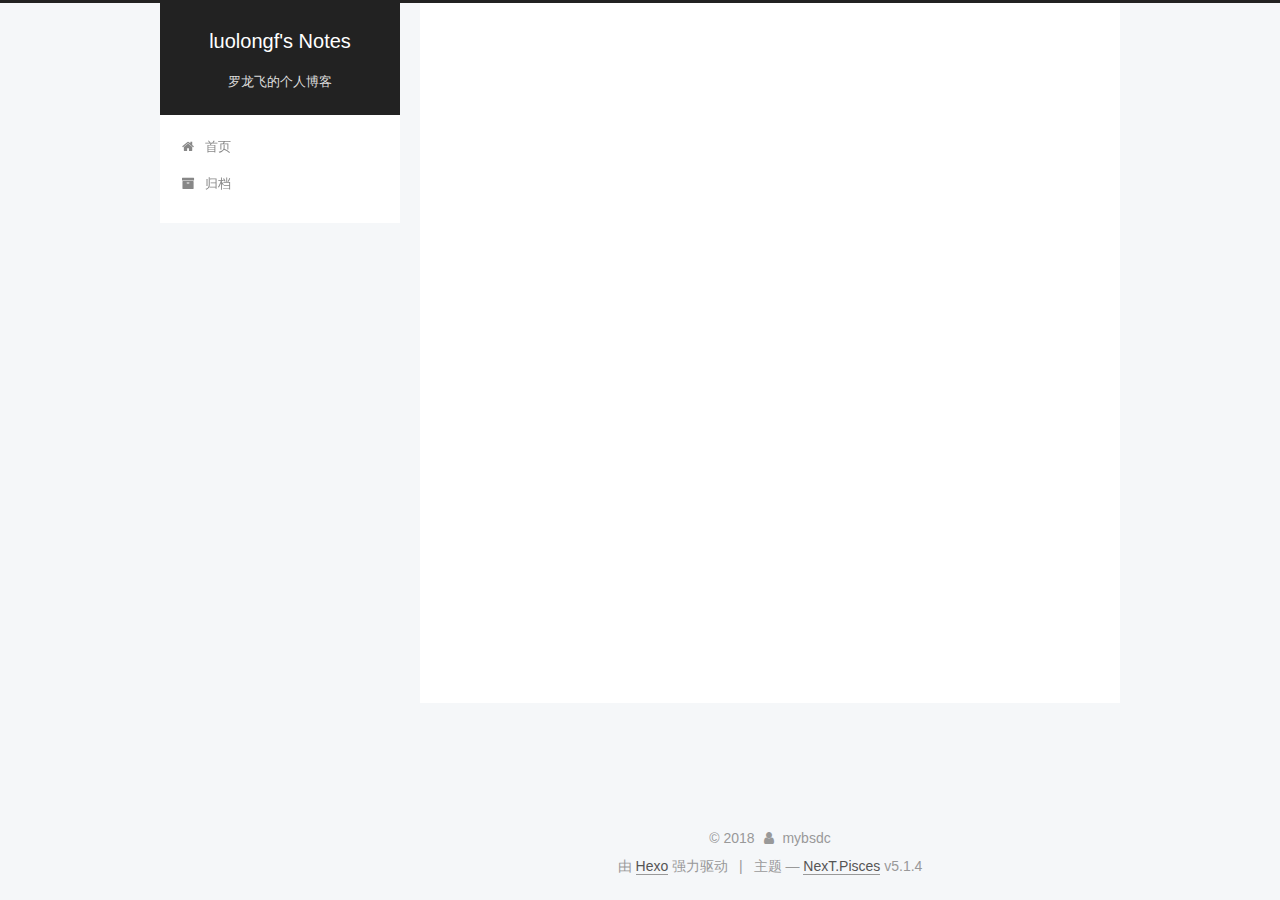
==== archives/index.html @ 2d33e812 "Site updated: 2018-02-24 20:06:42" ====
<!DOCTYPE html>



  


<html class="theme-next pisces use-motion" lang="zh-Hans">
<head>
  <meta charset="UTF-8"/>
<meta http-equiv="X-UA-Compatible" content="IE=edge" />
<meta name="viewport" content="width=device-width, initial-scale=1, maximum-scale=1"/>
<meta name="theme-color" content="#222">









<meta http-equiv="Cache-Control" content="no-transform" />
<meta http-equiv="Cache-Control" content="no-siteapp" />
















  
  
  <link href="/lib/fancybox/source/jquery.fancybox.css?v=2.1.5" rel="stylesheet" type="text/css" />







<link href="/lib/font-awesome/css/font-awesome.min.css?v=4.6.2" rel="stylesheet" type="text/css" />

<link href="/css/main.css?v=5.1.4" rel="stylesheet" type="text/css" />


  <link rel="apple-touch-icon" sizes="180x180" href="/images/apple-touch-icon-next.png?v=5.1.4">


  <link rel="icon" type="image/png" sizes="32x32" href="/images/favicon-32x32-next.png?v=5.1.4">


  <link rel="icon" type="image/png" sizes="16x16" href="/images/favicon-16x16-next.png?v=5.1.4">


  <link rel="mask-icon" href="/images/logo.svg?v=5.1.4" color="#222">





  <meta name="keywords" content="Hexo, NexT" />










<meta name="description" content="描述内容还没有想好。">
<meta property="og:type" content="website">
<meta property="og:title" content="luolongf&#39;s Notes">
<meta property="og:url" content="http://yoursite.com/archives/index.html">
<meta property="og:site_name" content="luolongf&#39;s Notes">
<meta property="og:description" content="描述内容还没有想好。">
<meta property="og:locale" content="zh-Hans">
<meta name="twitter:card" content="summary">
<meta name="twitter:title" content="luolongf&#39;s Notes">
<meta name="twitter:description" content="描述内容还没有想好。">



<script type="text/javascript" id="hexo.configurations">
  var NexT = window.NexT || {};
  var CONFIG = {
    root: '/',
    scheme: 'Pisces',
    version: '5.1.4',
    sidebar: {"position":"left","display":"post","offset":12,"b2t":false,"scrollpercent":false,"onmobile":false},
    fancybox: true,
    tabs: true,
    motion: {"enable":true,"async":false,"transition":{"post_block":"fadeIn","post_header":"slideDownIn","post_body":"slideDownIn","coll_header":"slideLeftIn","sidebar":"slideUpIn"}},
    duoshuo: {
      userId: '0',
      author: '博主'
    },
    algolia: {
      applicationID: '',
      apiKey: '',
      indexName: '',
      hits: {"per_page":10},
      labels: {"input_placeholder":"Search for Posts","hits_empty":"We didn't find any results for the search: ${query}","hits_stats":"${hits} results found in ${time} ms"}
    }
  };
</script>



  <link rel="canonical" href="http://yoursite.com/archives/"/>





  <title>归档 | luolongf's Notes</title>
  








</head>

<body itemscope itemtype="http://schema.org/WebPage" lang="zh-Hans">

  
  
    
  

  <div class="container sidebar-position-left page-archive">
    <div class="headband"></div>

    <header id="header" class="header" itemscope itemtype="http://schema.org/WPHeader">
      <div class="header-inner"><div class="site-brand-wrapper">
  <div class="site-meta ">
    

    <div class="custom-logo-site-title">
      <a href="/"  class="brand" rel="start">
        <span class="logo-line-before"><i></i></span>
        <span class="site-title">luolongf's Notes</span>
        <span class="logo-line-after"><i></i></span>
      </a>
    </div>
      
        <p class="site-subtitle">罗龙飞的个人博客</p>
      
  </div>

  <div class="site-nav-toggle">
    <button>
      <span class="btn-bar"></span>
      <span class="btn-bar"></span>
      <span class="btn-bar"></span>
    </button>
  </div>
</div>

<nav class="site-nav">
  

  
    <ul id="menu" class="menu">
      
        
        <li class="menu-item menu-item-home">
          <a href="/" rel="section">
            
              <i class="menu-item-icon fa fa-fw fa-home"></i> <br />
            
            首页
          </a>
        </li>
      
        
        <li class="menu-item menu-item-archives">
          <a href="/archives/" rel="section">
            
              <i class="menu-item-icon fa fa-fw fa-archive"></i> <br />
            
            归档
          </a>
        </li>
      

      
    </ul>
  

  
</nav>



 </div>
    </header>

    <main id="main" class="main">
      <div class="main-inner">
        <div class="content-wrap">
          <div id="content" class="content">
            

  
  
  
  <div class="post-block archive">
    <div id="posts" class="posts-collapse">
      <span class="archive-move-on"></span>

      <span class="archive-page-counter">
        
        
        
          
        
        嗯..! 目前共计 2 篇日志。 继续努力。
      </span>

      

        
        
        

        
          
          <div class="collection-title">
            <h1 class="archive-year" id="archive-year-2018">2018</h1>
          </div>
        
        

        

  <article class="post post-type-normal" itemscope itemtype="http://schema.org/Article">
    <header class="post-header">

      <h2 class="post-title">
        
            <a class="post-title-link" href="/2018/02/24/test/" itemprop="url">
              
                <span itemprop="name">test</span>
              
            </a>
        
      </h2>

      <div class="post-meta">
        <time class="post-time" itemprop="dateCreated"
              datetime="2018-02-24T16:32:33+08:00"
              content="2018-02-24" >
          02-24
        </time>
      </div>

    </header>
  </article>



      

        
        
        

        
        

        

  <article class="post post-type-normal" itemscope itemtype="http://schema.org/Article">
    <header class="post-header">

      <h2 class="post-title">
        
            <a class="post-title-link" href="/2018/02/24/hello-world/" itemprop="url">
              
                <span itemprop="name">Hello World</span>
              
            </a>
        
      </h2>

      <div class="post-meta">
        <time class="post-time" itemprop="dateCreated"
              datetime="2018-02-24T16:17:42+08:00"
              content="2018-02-24" >
          02-24
        </time>
      </div>

    </header>
  </article>



      

    </div>
  </div>
  
  
  

  



          </div>
          


          

        </div>
        
          
  
  <div class="sidebar-toggle">
    <div class="sidebar-toggle-line-wrap">
      <span class="sidebar-toggle-line sidebar-toggle-line-first"></span>
      <span class="sidebar-toggle-line sidebar-toggle-line-middle"></span>
      <span class="sidebar-toggle-line sidebar-toggle-line-last"></span>
    </div>
  </div>

  <aside id="sidebar" class="sidebar">
    
    <div class="sidebar-inner">

      

      

      <section class="site-overview-wrap sidebar-panel sidebar-panel-active">
        <div class="site-overview">
          <div class="site-author motion-element" itemprop="author" itemscope itemtype="http://schema.org/Person">
            
              <p class="site-author-name" itemprop="name">mybsdc</p>
              <p class="site-description motion-element" itemprop="description">描述内容还没有想好。</p>
          </div>

          <nav class="site-state motion-element">

            
              <div class="site-state-item site-state-posts">
              
                <a href="/archives/">
              
                  <span class="site-state-item-count">2</span>
                  <span class="site-state-item-name">日志</span>
                </a>
              </div>
            

            

            

          </nav>

          

          

          
          

          
          

          

        </div>
      </section>

      

      

    </div>
  </aside>


        
      </div>
    </main>

    <footer id="footer" class="footer">
      <div class="footer-inner">
        <div class="copyright">&copy; <span itemprop="copyrightYear">2018</span>
  <span class="with-love">
    <i class="fa fa-user"></i>
  </span>
  <span class="author" itemprop="copyrightHolder">mybsdc</span>

  
</div>


  <div class="powered-by">由 <a class="theme-link" target="_blank" href="https://hexo.io">Hexo</a> 强力驱动</div>



  <span class="post-meta-divider">|</span>



  <div class="theme-info">主题 &mdash; <a class="theme-link" target="_blank" href="https://github.com/iissnan/hexo-theme-next">NexT.Pisces</a> v5.1.4</div>




        







        
      </div>
    </footer>

    
      <div class="back-to-top">
        <i class="fa fa-arrow-up"></i>
        
      </div>
    

    

  </div>

  

<script type="text/javascript">
  if (Object.prototype.toString.call(window.Promise) !== '[object Function]') {
    window.Promise = null;
  }
</script>









  












  
  
    <script type="text/javascript" src="/lib/jquery/index.js?v=2.1.3"></script>
  

  
  
    <script type="text/javascript" src="/lib/fastclick/lib/fastclick.min.js?v=1.0.6"></script>
  

  
  
    <script type="text/javascript" src="/lib/jquery_lazyload/jquery.lazyload.js?v=1.9.7"></script>
  

  
  
    <script type="text/javascript" src="/lib/velocity/velocity.min.js?v=1.2.1"></script>
  

  
  
    <script type="text/javascript" src="/lib/velocity/velocity.ui.min.js?v=1.2.1"></script>
  

  
  
    <script type="text/javascript" src="/lib/fancybox/source/jquery.fancybox.pack.js?v=2.1.5"></script>
  


  


  <script type="text/javascript" src="/js/src/utils.js?v=5.1.4"></script>

  <script type="text/javascript" src="/js/src/motion.js?v=5.1.4"></script>



  
  


  <script type="text/javascript" src="/js/src/affix.js?v=5.1.4"></script>

  <script type="text/javascript" src="/js/src/schemes/pisces.js?v=5.1.4"></script>



  

  


  <script type="text/javascript" src="/js/src/bootstrap.js?v=5.1.4"></script>



  


  




	





  





  












  





  

  

  

  
  

  

  

  

</body>
</html>
---- css/main.css ----
/* normalize.css v3.0.2 | MIT License | git.io/normalize */
html {
  font-family: sans-serif; /* 1 */
  -ms-text-size-adjust: 100%; /* 2 */
  -webkit-text-size-adjust: 100%; /* 2 */
}
body {
  margin: 0;
}
article,
aside,
details,
figcaption,
figure,
footer,
header,
hgroup,
main,
menu,
nav,
section,
summary {
  display: block;
}
audio,
canvas,
progress,
video {
  display: inline-block; /* 1 */
  vertical-align: baseline; /* 2 */
}
audio:not([controls]) {
  display: none;
  height: 0;
}
[hidden],
template {
  display: none;
}
a {
  background-color: transparent;
}
a:active,
a:hover {
  outline: 0;
}
abbr[title] {
  border-bottom: 1px dotted;
}
b,
strong {
  font-weight: bold;
}
dfn {
  font-style: italic;
}
h1 {
  font-size: 2em;
  margin: 0.67em 0;
}
mark {
  background: #ff0;
  color: #000;
}
small {
  font-size: 80%;
}
sub,
sup {
  font-size: 75%;
  line-height: 0;
  position: relative;
  vertical-align: baseline;
}
sup {
  top: -0.5em;
}
sub {
  bottom: -0.25em;
}
img {
  border: 0;
}
svg:not(:root) {
  overflow: hidden;
}
figure {
  margin: 1em 40px;
}
hr {
  -moz-box-sizing: content-box;
  box-sizing: content-box;
  height: 0;
}
pre {
  overflow: auto;
}
code,
kbd,
pre,
samp {
  font-family: monospace, monospace;
  font-size: 1em;
}
button,
input,
optgroup,
select,
textarea {
  color: inherit; /* 1 */
  font: inherit; /* 2 */
  margin: 0; /* 3 */
}
button {
  overflow: visible;
}
button,
select {
  text-transform: none;
}
button,
html input[type="button"],
input[type="reset"],
input[type="submit"] {
  -webkit-appearance: button; /* 2 */
  cursor: pointer; /* 3 */
}
button[disabled],
html input[disabled] {
  cursor: default;
}
button::-moz-focus-inner,
input::-moz-focus-inner {
  border: 0;
  padding: 0;
}
input {
  line-height: normal;
}
input[type="checkbox"],
input[type="radio"] {
  box-sizing: border-box; /* 1 */
  padding: 0; /* 2 */
}
input[type="number"]::-webkit-inner-spin-button,
input[type="number"]::-webkit-outer-spin-button {
  height: auto;
}
input[type="search"] {
  -webkit-appearance: textfield; /* 1 */
  -moz-box-sizing: content-box;
  -webkit-box-sizing: content-box; /* 2 */
  box-sizing: content-box;
}
input[type="search"]::-webkit-search-cancel-button,
input[type="search"]::-webkit-search-decoration {
  -webkit-appearance: none;
}
fieldset {
  border: 1px solid #c0c0c0;
  margin: 0 2px;
  padding: 0.35em 0.625em 0.75em;
}
legend {
  border: 0; /* 1 */
  padding: 0; /* 2 */
}
textarea {
  overflow: auto;
}
optgroup {
  font-weight: bold;
}
table {
  border-collapse: collapse;
  border-spacing: 0;
}
td,
th {
  padding: 0;
}
::selection {
  background: #262a30;
  color: #fff;
}
body {
  position: relative;
  font-family: 'Lato', "PingFang SC", "Microsoft YaHei", sans-serif;
  font-size: 14px;
  line-height: 2;
  color: #555;
  background: #f5f7f9;
}
@media (max-width: 767px) {
  body {
    padding-right: 0 !important;
  }
}
@media (min-width: 768px) and (max-width: 991px) {
  body {
    padding-right: 0 !important;
  }
}
@media (min-width: 1600px) {
  body {
    font-size: 16px;
  }
}
h1,
h2,
h3,
h4,
h5,
h6 {
  margin: 0;
  padding: 0;
  font-weight: bold;
  line-height: 1.5;
  font-family: 'Lato', "PingFang SC", "Microsoft YaHei", sans-serif;
}
h2,
h3,
h4,
h5,
h6 {
  margin: 20px 0 15px;
}
h1 {
  font-size: 22px;
}
@media (max-width: 767px) {
  h1 {
    font-size: 18px;
  }
}
h2 {
  font-size: 20px;
}
@media (max-width: 767px) {
  h2 {
    font-size: 16px;
  }
}
h3 {
  font-size: 18px;
}
@media (max-width: 767px) {
  h3 {
    font-size: 14px;
  }
}
h4 {
  font-size: 16px;
}
@media (max-width: 767px) {
  h4 {
    font-size: 12px;
  }
}
h5 {
  font-size: 14px;
}
@media (max-width: 767px) {
  h5 {
    font-size: 10px;
  }
}
h6 {
  font-size: 12px;
}
@media (max-width: 767px) {
  h6 {
    font-size: 8px;
  }
}
p {
  margin: 0 0 20px 0;
}
a {
  color: #555;
  text-decoration: none;
  outline: none;
  border-bottom: 1px solid #999;
  word-wrap: break-word;
}
a:hover {
  color: #222;
  border-bottom-color: #222;
}
blockquote {
  margin: 0;
  padding: 0;
}
img {
  display: block;
  margin: auto;
  max-width: 100%;
  height: auto;
}
hr {
  margin: 40px 0;
  height: 3px;
  border: none;
  background-color: #ddd;
  background-image: repeating-linear-gradient(-45deg, #fff, #fff 4px, transparent 4px, transparent 8px);
}
blockquote {
  padding: 0 15px;
  color: #666;
  border-left: 4px solid #ddd;
}
blockquote cite::before {
  content: "-";
  padding: 0 5px;
}
dt {
  font-weight: 700;
}
dd {
  margin: 0;
  padding: 0;
}
kbd {
  border: 1px solid #ccc;
  border-radius: 0.2em;
  box-shadow: 0.1em 0.1em 0.2em rgba(0,0,0,0.1);
  background-color: #f9f9f9;
  font-family: inherit;
  background-image: -webkit-linear-gradient(top, #eee, #fff, #eee);
  padding: 0.1em 0.3em;
  white-space: nowrap;
}
.text-left {
  text-align: left;
}
.text-center {
  text-align: center;
}
.text-right {
  text-align: right;
}
.text-justify {
  text-align: justify;
}
.text-nowrap {
  white-space: nowrap;
}
.text-lowercase {
  text-transform: lowercase;
}
.text-uppercase {
  text-transform: uppercase;
}
.text-capitalize {
  text-transform: capitalize;
}
.center-block {
  display: block;
  margin-left: auto;
  margin-right: auto;
}
.clearfix:before,
.clearfix:after {
  content: " ";
  display: table;
}
.clearfix:after {
  clear: both;
}
.pullquote {
  width: 45%;
}
.pullquote.left {
  float: left;
  margin-left: 5px;
  margin-right: 10px;
}
.pullquote.right {
  float: right;
  margin-left: 10px;
  margin-right: 5px;
}
.affix.affix.affix {
  position: fixed;
}
.translation {
  margin-top: -20px;
  font-size: 14px;
  color: #999;
}
.scrollbar-measure {
  width: 100px;
  height: 100px;
  overflow: scroll;
  position: absolute;
  top: -9999px;
}
.use-motion .motion-element {
  opacity: 0;
}
table {
  margin: 20px 0;
  width: 100%;
  border-collapse: collapse;
  border-spacing: 0;
  border: 1px solid #ddd;
  font-size: 14px;
  table-layout: fixed;
  word-wrap: break-all;
}
table>tbody>tr:nth-of-type(odd) {
  background-color: #f9f9f9;
}
table>tbody>tr:hover {
  background-color: #f5f5f5;
}
caption,
th,
td {
  padding: 8px;
  text-align: left;
  vertical-align: middle;
  font-weight: normal;
}
th,
td {
  border-bottom: 3px solid #ddd;
  border-right: 1px solid #eee;
}
th {
  padding-bottom: 10px;
  font-weight: 700;
}
td {
  border-bottom-width: 1px;
}
html,
body {
  height: 100%;
}
.container {
  position: relative;
  min-height: 100%;
}
.header-inner {
  margin: 0 auto;
  padding: 100px 0 70px;
  width: 700px;
}
@media (min-width: 1600px) {
  .container .header-inner {
    width: 900px;
  }
}
.main {
  padding-bottom: 150px;
}
.main-inner {
  margin: 0 auto;
  width: 700px;
}
@media (min-width: 1600px) {
  .container .main-inner {
    width: 900px;
  }
}
.footer {
  position: absolute;
  left: 0;
  bottom: 0;
  width: 100%;
  min-height: 50px;
}
.footer-inner {
  box-sizing: border-box;
  margin: 20px auto;
  width: 700px;
}
@media (min-width: 1600px) {
  .container .footer-inner {
    width: 900px;
  }
}
pre,
.highlight {
  overflow: auto;
  margin: 20px 0;
  padding: 0;
  font-size: 13px;
  color: #4d4d4c;
  background: #f7f7f7;
  line-height: 1.6;
}
pre,
code {
  font-family: consolas, Menlo, "PingFang SC", "Microsoft YaHei", monospace;
}
code {
  padding: 2px 4px;
  word-wrap: break-word;
  color: #555;
  background: #eee;
  border-radius: 3px;
  font-size: 13px;
}
pre {
  padding: 10px;
}
pre code {
  padding: 0;
  color: #4d4d4c;
  background: none;
  text-shadow: none;
}
.highlight {
  border-radius: 1px;
}
.highlight pre {
  border: none;
  margin: 0;
  padding: 10px 0;
}
.highlight table {
  margin: 0;
  width: auto;
  border: none;
}
.highlight td {
  border: none;
  padding: 0;
}
.highlight figcaption {
  font-size: 1em;
  color: #4d4d4c;
  line-height: 1em;
  margin-bottom: 1em;
}
.highlight figcaption:before,
.highlight figcaption:after {
  content: " ";
  display: table;
}
.highlight figcaption:after {
  clear: both;
}
.highlight figcaption a {
  float: right;
  color: #4d4d4c;
}
.highlight figcaption a:hover {
  border-bottom-color: #4d4d4c;
}
.highlight .gutter pre {
  padding-left: 10px;
  padding-right: 10px;
  color: #869194;
  text-align: right;
  background-color: #eff2f3;
}
.highlight .code pre {
  width: 100%;
  padding-left: 10px;
  padding-right: 10px;
  background-color: #f7f7f7;
}
.highlight .line {
  height: 20px;
}
.gutter {
  -webkit-user-select: none;
  -moz-user-select: none;
  -ms-user-select: none;
  user-select: none;
}
.gist table {
  width: auto;
}
.gist table td {
  border: none;
}
pre .deletion {
  background: #fdd;
}
pre .addition {
  background: #dfd;
}
pre .meta {
  color: #8959a8;
}
pre .comment {
  color: #8e908c;
}
pre .variable,
pre .attribute,
pre .tag,
pre .regexp,
pre .ruby .constant,
pre .xml .tag .title,
pre .xml .pi,
pre .xml .doctype,
pre .html .doctype,
pre .css .id,
pre .css .class,
pre .css .pseudo {
  color: #c82829;
}
pre .number,
pre .preprocessor,
pre .built_in,
pre .literal,
pre .params,
pre .constant,
pre .command {
  color: #f5871f;
}
pre .ruby .class .title,
pre .css .rules .attribute,
pre .string,
pre .value,
pre .inheritance,
pre .header,
pre .ruby .symbol,
pre .xml .cdata,
pre .special,
pre .number,
pre .formula {
  color: #718c00;
}
pre .title,
pre .css .hexcolor {
  color: #3e999f;
}
pre .function,
pre .python .decorator,
pre .python .title,
pre .ruby .function .title,
pre .ruby .title .keyword,
pre .perl .sub,
pre .javascript .title,
pre .coffeescript .title {
  color: #4271ae;
}
pre .keyword,
pre .javascript .function {
  color: #8959a8;
}
.full-image.full-image.full-image.full-image {
  border: none;
  max-width: 100%;
  width: auto;
  margin: 20px auto 25px;
}
@media (min-width: 992px) {
  .full-image.full-image.full-image.full-image {
    max-width: none;
    width: 118%;
    margin: 0 -9%;
  }
}
.blockquote-center,
.page-home .post-type-quote blockquote,
.page-post-detail .post-type-quote blockquote {
  position: relative;
  margin: 40px 0;
  padding: 0;
  border-left: none;
  text-align: center;
}
.blockquote-center::before,
.page-home .post-type-quote blockquote::before,
.page-post-detail .post-type-quote blockquote::before,
.blockquote-center::after,
.page-home .post-type-quote blockquote::after,
.page-post-detail .post-type-quote blockquote::after {
  position: absolute;
  content: ' ';
  display: block;
  width: 100%;
  height: 24px;
  opacity: 0.2;
  background-repeat: no-repeat;
  background-position: 0 -6px;
  background-size: 22px 22px;
}
.blockquote-center::before,
.page-home .post-type-quote blockquote::before,
.page-post-detail .post-type-quote blockquote::before {
  top: -20px;
  background-image: url("../images/quote-l.svg");
  border-top: 1px solid #ccc;
}
.blockquote-center::after,
.page-home .post-type-quote blockquote::after,
.page-post-detail .post-type-quote blockquote::after {
  bottom: -20px;
  background-image: url("../images/quote-r.svg");
  border-bottom: 1px solid #ccc;
  background-position: 100% 8px;
}
.blockquote-center p,
.page-home .post-type-quote blockquote p,
.page-post-detail .post-type-quote blockquote p,
.blockquote-center div,
.page-home .post-type-quote blockquote div,
.page-post-detail .post-type-quote blockquote div {
  text-align: center;
}
.post .post-body .group-picture img {
  box-sizing: border-box;
  padding: 0 3px;
  border: none;
}
.post .group-picture-row {
  overflow: hidden;
  margin-top: 6px;
}
.post .group-picture-row:first-child {
  margin-top: 0;
}
.post .group-picture-column {
  float: left;
}
.page-post-detail .post-body .group-picture-column {
  float: none;
  margin-top: 10px;
  width: auto !important;
}
.page-post-detail .post-body .group-picture-column img {
  margin: 0 auto;
}
.page-archive .group-picture-container {
  overflow: hidden;
}
.page-archive .group-picture-row {
  float: left;
}
.page-archive .group-picture-row:first-child {
  margin-top: 6px;
}
.page-archive .group-picture-column {
  max-width: 150px;
  max-height: 150px;
}
.post-body .note {
  position: relative;
  padding: 15px;
  margin-bottom: 20px;
  border: 1px solid #eee;
  border-left-width: 5px;
  border-radius: 3px;
}
.post-body .note h2,
.post-body .note h3,
.post-body .note h4,
.post-body .note h5,
.post-body .note h6 {
  margin-top: 0;
  margin-bottom: 0;
  border-bottom: initial;
  padding-top: 0 !important;
}
.post-body .note p:first-child,
.post-body .note ul:first-child,
.post-body .note ol:first-child,
.post-body .note table:first-child,
.post-body .note pre:first-child,
.post-body .note blockquote:first-child {
  margin-top: 0;
}
.post-body .note p:last-child,
.post-body .note ul:last-child,
.post-body .note ol:last-child,
.post-body .note table:last-child,
.post-body .note pre:last-child,
.post-body .note blockquote:last-child {
  margin-bottom: 0;
}
.post-body .note.default {
  border-left-color: #777;
}
.post-body .note.default h2,
.post-body .note.default h3,
.post-body .note.default h4,
.post-body .note.default h5,
.post-body .note.default h6 {
  color: #777;
}
.post-body .note.primary {
  border-left-color: #6f42c1;
}
.post-body .note.primary h2,
.post-body .note.primary h3,
.post-body .note.primary h4,
.post-body .note.primary h5,
.post-body .note.primary h6 {
  color: #6f42c1;
}
.post-body .note.info {
  border-left-color: #428bca;
}
.post-body .note.info h2,
.post-body .note.info h3,
.post-body .note.info h4,
.post-body .note.info h5,
.post-body .note.info h6 {
  color: #428bca;
}
.post-body .note.success {
  border-left-color: #5cb85c;
}
.post-body .note.success h2,
.post-body .note.success h3,
.post-body .note.success h4,
.post-body .note.success h5,
.post-body .note.success h6 {
  color: #5cb85c;
}
.post-body .note.warning {
  border-left-color: #f0ad4e;
}
.post-body .note.warning h2,
.post-body .note.warning h3,
.post-body .note.warning h4,
.post-body .note.warning h5,
.post-body .note.warning h6 {
  color: #f0ad4e;
}
.post-body .note.danger {
  border-left-color: #d9534f;
}
.post-body .note.danger h2,
.post-body .note.danger h3,
.post-body .note.danger h4,
.post-body .note.danger h5,
.post-body .note.danger h6 {
  color: #d9534f;
}
.post-body .label {
  display: inline;
  padding: 0 2px;
  white-space: nowrap;
}
.post-body .label.default {
  background-color: #f0f0f0;
}
.post-body .label.primary {
  background-color: #efe6f7;
}
.post-body .label.info {
  background-color: #e5f2f8;
}
.post-body .label.success {
  background-color: #e7f4e9;
}
.post-body .label.warning {
  background-color: #fcf6e1;
}
.post-body .label.danger {
  background-color: #fae8eb;
}
.post-body .tabs {
  position: relative;
  display: block;
  margin-bottom: 20px;
  padding-top: 10px;
}
.post-body .tabs ul.nav-tabs {
  margin: 0;
  padding: 0;
  display: flex;
  margin-bottom: -1px;
}
@media (max-width: 413px) {
  .post-body .tabs ul.nav-tabs {
    display: block;
    margin-bottom: 5px;
  }
}
.post-body .tabs ul.nav-tabs li.tab {
  list-style-type: none !important;
  margin: 0 0.25em 0 0;
  border-top: 3px solid transparent;
  border-left: 1px solid transparent;
  border-right: 1px solid transparent;
}
@media (max-width: 413px) {
  .post-body .tabs ul.nav-tabs li.tab {
    margin: initial;
    border-top: 1px solid transparent;
    border-left: 3px solid transparent;
    border-right: 1px solid transparent;
    border-bottom: 1px solid transparent;
  }
}
.post-body .tabs ul.nav-tabs li.tab a {
  outline: 0;
  border-bottom: initial;
  display: block;
  line-height: 1.8em;
  padding: 0.25em 0.75em;
  transition-duration: 0.2s;
  transition-timing-function: ease-out;
  transition-delay: 0s;
}
.post-body .tabs ul.nav-tabs li.tab a i {
  width: 1.285714285714286em;
}
.post-body .tabs ul.nav-tabs li.tab.active {
  border-top: 3px solid #fc6423;
  border-left: 1px solid #ddd;
  border-right: 1px solid #ddd;
  background-color: #fff;
}
@media (max-width: 413px) {
  .post-body .tabs ul.nav-tabs li.tab.active {
    border-top: 1px solid #ddd;
    border-left: 3px solid #fc6423;
    border-right: 1px solid #ddd;
    border-bottom: 1px solid #ddd;
  }
}
.post-body .tabs ul.nav-tabs li.tab.active a {
  cursor: default;
  color: #555;
}
.post-body .tabs .tab-content {
  background-color: #fff;
}
.post-body .tabs .tab-content .tab-pane {
  border: 1px solid #ddd;
  padding: 20px 20px 0 20px;
}
.post-body .tabs .tab-content .tab-pane:not(.active) {
  display: none !important;
}
.post-body .tabs .tab-content .tab-pane.active {
  display: block !important;
}
.btn {
  display: inline-block;
  padding: 0 20px;
  font-size: 14px;
  color: #555;
  background: #fff;
  border: 2px solid #555;
  text-decoration: none;
  border-radius: 2px;
  transition-property: background-color;
  transition-duration: 0.2s;
  transition-timing-function: ease-in-out;
  transition-delay: 0s;
  line-height: 2;
}
.btn:hover {
  border-color: #222;
  color: #fff;
  background: #222;
}
.btn +.btn {
  margin: 0 0 8px 8px;
}
.btn .fa-fw {
  width: 1.285714285714286em;
  text-align: left;
}
.btn-bar {
  display: block;
  width: 22px;
  height: 2px;
  background: #555;
  border-radius: 1px;
}
.btn-bar+.btn-bar {
  margin-top: 4px;
}
.pagination {
  margin: 120px 0 40px;
  text-align: center;
  border-top: 1px solid #eee;
}
.page-number-basic,
.pagination .prev,
.pagination .next,
.pagination .page-number,
.pagination .space {
  display: inline-block;
  position: relative;
  top: -1px;
  margin: 0 10px;
  padding: 0 11px;
}
@media (max-width: 767px) {
  .page-number-basic,
  .pagination .prev,
  .pagination .next,
  .pagination .page-number,
  .pagination .space {
    margin: 0 5px;
  }
}
.pagination .prev,
.pagination .next,
.pagination .page-number {
  border-bottom: 0;
  border-top: 1px solid #eee;
  transition-property: border-color;
  transition-duration: 0.2s;
  transition-timing-function: ease-in-out;
  transition-delay: 0s;
}
.pagination .prev:hover,
.pagination .next:hover,
.pagination .page-number:hover {
  border-top-color: #222;
}
.pagination .space {
  padding: 0;
  margin: 0;
}
.pagination .prev {
  margin-left: 0;
}
.pagination .next {
  margin-right: 0;
}
.pagination .page-number.current {
  color: #fff;
  background: #ccc;
  border-top-color: #ccc;
}
@media (max-width: 767px) {
  .pagination {
    border-top: none;
  }
  .pagination .prev,
  .pagination .next,
  .pagination .page-number {
    margin-bottom: 10px;
    border-top: 0;
    border-bottom: 1px solid #eee;
    padding: 0 10px;
  }
  .pagination .prev:hover,
  .pagination .next:hover,
  .pagination .page-number:hover {
    border-bottom-color: #222;
  }
}
.comments {
  margin: 60px 20px 0;
}
.tag-cloud {
  text-align: center;
}
.tag-cloud a {
  display: inline-block;
  margin: 10px;
}
.back-to-top {
  box-sizing: border-box;
  position: fixed;
  bottom: -100px;
  right: 30px;
  z-index: 1050;
  padding: 0 6px;
  width: 24px;
  background: #222;
  font-size: 12px;
  opacity: 0.6;
  color: #fff;
  cursor: pointer;
  text-align: center;
  -webkit-transform: translateZ(0);
  transition-property: bottom;
  transition-duration: 0.2s;
  transition-timing-function: ease-in-out;
  transition-delay: 0s;
}
@media (min-width: 768px) and (max-width: 991px) {
  .back-to-top {
    display: none !important;
  }
}
@media (max-width: 767px) {
  .back-to-top {
    display: none !important;
  }
}
.back-to-top.back-to-top-on {
  bottom: 30px;
}
.header {
  background: transparent;
}
.header-inner {
  position: relative;
}
.headband {
  height: 3px;
  background: #222;
}
.site-meta {
  margin: 0;
  text-align: center;
}
@media (max-width: 767px) {
  .site-meta {
    text-align: center;
  }
}
.brand {
  position: relative;
  display: inline-block;
  padding: 0 40px;
  color: #fff;
  background: #222;
  border-bottom: none;
}
.brand:hover {
  color: #fff;
}
.logo {
  display: inline-block;
  margin-right: 5px;
  line-height: 36px;
  vertical-align: top;
}
.site-title {
  display: inline-block;
  vertical-align: top;
  line-height: 36px;
  font-size: 20px;
  font-weight: normal;
  font-family: 'Lato', "PingFang SC", "Microsoft YaHei", sans-serif;
}
.site-subtitle {
  margin-top: 10px;
  font-size: 13px;
  color: #ddd;
}
.use-motion .brand {
  opacity: 0;
}
.use-motion .logo,
.use-motion .site-title,
.use-motion .site-subtitle {
  opacity: 0;
  position: relative;
  top: -10px;
}
.site-nav-toggle {
  display: none;
  position: absolute;
  top: 10px;
  left: 10px;
}
@media (max-width: 767px) {
  .site-nav-toggle {
    display: block;
  }
}
.site-nav-toggle button {
  margin-top: 2px;
  padding: 9px 10px;
  background: transparent;
  border: none;
}
@media (max-width: 767px) {
  .site-nav {
    display: none;
    margin: 0 -10px;
    padding: 0 10px;
    clear: both;
    border-top: 1px solid #ddd;
  }
}
@media (min-width: 768px) and (max-width: 991px) {
  .site-nav {
    display: block !important;
  }
}
@media (min-width: 992px) {
  .site-nav {
    display: block !important;
  }
}
.menu {
  margin-top: 20px;
  padding-left: 0;
  text-align: center;
}
.menu .menu-item {
  display: inline-block;
  margin: 0 10px;
  list-style: none;
}
@media screen and (max-width: 767px) {
  .menu .menu-item {
    margin-top: 10px;
  }
}
.menu .menu-item a {
  display: block;
  font-size: 13px;
  line-height: inherit;
  border-bottom: 1px solid transparent;
  transition-property: border-color;
  transition-duration: 0.2s;
  transition-timing-function: ease-in-out;
  transition-delay: 0s;
}
.menu .menu-item a:hover,
.menu-item-active a {
  border-bottom-color: #222;
}
.menu .menu-item .fa {
  margin-right: 5px;
}
.use-motion .menu-item {
  opacity: 0;
}
.post-body {
  font-family: 'Lato', "PingFang SC", "Microsoft YaHei", sans-serif;
}
@media (max-width: 767px) {
  .post-body {
    word-break: break-word;
  }
}
.post-body .fancybox img {
  display: block !important;
  margin: 0 auto;
  cursor: pointer;
  cursor: zoom-in;
  cursor: -webkit-zoom-in;
}
.post-body .image-caption,
.post-body .figure .caption {
  margin: -20px auto 15px;
  text-align: center;
  font-size: 14px;
  color: #999;
  font-weight: bold;
  line-height: 1;
}
.post-sticky-flag {
  display: inline-block;
  font-size: 16px;
  -ms-transform: rotate(30deg);
  -webkit-transform: rotate(30deg);
  -moz-transform: rotate(30deg);
  -ms-transform: rotate(30deg);
  -o-transform: rotate(30deg);
  transform: rotate(30deg);
}
.use-motion .post-block,
.use-motion .pagination,
.use-motion .comments {
  opacity: 0;
}
.use-motion .post-header {
  opacity: 0;
}
.use-motion .post-body {
  opacity: 0;
}
.use-motion .collection-title {
  opacity: 0;
}
.posts-expand {
  padding-top: 40px;
}
@media (max-width: 767px) {
  .posts-expand {
    margin: 0 20px;
  }
  .post-body pre .gutter pre {
    padding-right: 10px;
  }
  .post-body .highlight {
    margin-left: 0px;
    margin-right: 0px;
    padding: 0;
  }
  .post-body .highlight .gutter pre {
    padding-right: 10px;
  }
}
@media (min-width: 992px) {
  .posts-expand .post-body {
    text-align: justify;
  }
}
.posts-expand .post-body h2,
.posts-expand .post-body h3,
.posts-expand .post-body h4,
.posts-expand .post-body h5,
.posts-expand .post-body h6 {
  padding-top: 10px;
}
.posts-expand .post-body h2 .header-anchor,
.posts-expand .post-body h3 .header-anchor,
.posts-expand .post-body h4 .header-anchor,
.posts-expand .post-body h5 .header-anchor,
.posts-expand .post-body h6 .header-anchor {
  float: right;
  margin-left: 10px;
  color: #ccc;
  border-bottom-style: none;
  visibility: hidden;
}
.posts-expand .post-body h2 .header-anchor:hover,
.posts-expand .post-body h3 .header-anchor:hover,
.posts-expand .post-body h4 .header-anchor:hover,
.posts-expand .post-body h5 .header-anchor:hover,
.posts-expand .post-body h6 .header-anchor:hover {
  color: inherit;
}
.posts-expand .post-body h2:hover .header-anchor,
.posts-expand .post-body h3:hover .header-anchor,
.posts-expand .post-body h4:hover .header-anchor,
.posts-expand .post-body h5:hover .header-anchor,
.posts-expand .post-body h6:hover .header-anchor {
  visibility: visible;
}
.posts-expand .post-body ul li {
  list-style: circle;
}
.posts-expand .post-body img {
  box-sizing: border-box;
  margin: auto;
  padding: 3px;
  border: 1px solid #ddd;
}
.posts-expand .post-body .fancybox img {
  margin: 0 auto 25px;
}
@media (max-width: 767px) {
  .posts-collapse {
    margin: 0 20px;
  }
  .posts-collapse .post-title,
  .posts-collapse .post-meta {
    display: block;
    width: auto;
    text-align: left;
  }
}
.posts-collapse {
  position: relative;
  z-index: 1010;
  margin-left: 55px;
}
.posts-collapse::after {
  content: " ";
  position: absolute;
  top: 20px;
  left: 0;
  margin-left: -2px;
  width: 4px;
  height: 100%;
  background: #f5f5f5;
  z-index: -1;
}
@media (max-width: 767px) {
  .posts-collapse {
    margin: 0 20px;
  }
}
.posts-collapse .collection-title {
  position: relative;
  margin: 60px 0;
}
.posts-collapse .collection-title h1,
.posts-collapse .collection-title h2 {
  margin-left: 20px;
}
.posts-collapse .collection-title small {
  color: #bbb;
  margin-left: 5px;
}
.posts-collapse .collection-title::before {
  content: " ";
  position: absolute;
  left: 0;
  top: 50%;
  margin-left: -4px;
  margin-top: -4px;
  width: 8px;
  height: 8px;
  background: #bbb;
  border-radius: 50%;
}
.posts-collapse .post {
  margin: 30px 0;
}
.posts-collapse .post-header {
  position: relative;
  transition-duration: 0.2s;
  transition-timing-function: ease-in-out;
  transition-delay: 0s;
  transition-property: border;
  border-bottom: 1px dashed #ccc;
}
.posts-collapse .post-header::before {
  content: " ";
  position: absolute;
  left: 0;
  top: 12px;
  width: 6px;
  height: 6px;
  margin-left: -4px;
  background: #bbb;
  border-radius: 50%;
  border: 1px solid #fff;
  transition-duration: 0.2s;
  transition-timing-function: ease-in-out;
  transition-delay: 0s;
  transition-property: background;
}
.posts-collapse .post-header:hover {
  border-bottom-color: #666;
}
.posts-collapse .post-header:hover::before {
  background: #222;
}
.posts-collapse .post-meta {
  position: absolute;
  font-size: 12px;
  left: 20px;
  top: 5px;
}
.posts-collapse .post-comments-count {
  display: none;
}
.posts-collapse .post-title {
  margin-left: 60px;
  font-size: 16px;
  font-weight: normal;
  line-height: inherit;
}
.posts-collapse .post-title::after {
  margin-left: 3px;
  opacity: 0.6;
}
.posts-collapse .post-title a {
  color: #666;
  border-bottom: none;
}
.page-home .post-type-quote .post-header,
.page-post-detail .post-type-quote .post-header,
.page-home .post-type-quote .post-tags,
.page-post-detail .post-type-quote .post-tags {
  display: none;
}
.posts-expand .post-title {
  text-align: center;
  word-break: break-word;
  font-weight: 400;
}
.posts-expand .post-title-link {
  display: inline-block;
  position: relative;
  color: #555;
  border-bottom: none;
  line-height: 1.2;
  vertical-align: top;
}
.posts-expand .post-title-link::before {
  content: "";
  position: absolute;
  width: 100%;
  height: 2px;
  bottom: 0;
  left: 0;
  background-color: #000;
  visibility: hidden;
  -webkit-transform: scaleX(0);
  -moz-transform: scaleX(0);
  -ms-transform: scaleX(0);
  -o-transform: scaleX(0);
  transform: scaleX(0);
  transition-duration: 0.2s;
  transition-timing-function: ease-in-out;
  transition-delay: 0s;
}
.posts-expand .post-title-link:hover::before {
  visibility: visible;
  -webkit-transform: scaleX(1);
  -moz-transform: scaleX(1);
  -ms-transform: scaleX(1);
  -o-transform: scaleX(1);
  transform: scaleX(1);
}
.posts-expand .post-title-link .fa {
  font-size: 16px;
}
.posts-expand .post-meta {
  margin: 3px 0 60px 0;
  color: #999;
  font-family: 'Lato', "PingFang SC", "Microsoft YaHei", sans-serif;
  font-size: 12px;
  text-align: center;
}
.posts-expand .post-meta .post-category-list {
  display: inline-block;
  margin: 0;
  padding: 3px;
}
.posts-expand .post-meta .post-category-list-link {
  color: #999;
}
.posts-expand .post-meta .post-description {
  font-size: 14px;
  margin-top: 2px;
}
.post-meta-divider {
  margin: 0 0.5em;
}
.post-meta-item-icon {
  margin-right: 3px;
}
@media (min-width: 768px) and (max-width: 991px) {
  .post-meta-item-icon {
    display: inline-block;
  }
}
@media (max-width: 767px) {
  .post-meta-item-icon {
    display: inline-block;
  }
}
@media (min-width: 768px) and (max-width: 991px) {
  .post-meta-item-text {
    display: none;
  }
}
@media (max-width: 767px) {
  .post-meta-item-text {
    display: none;
  }
}
@media (max-width: 767px) {
  .posts-expand .post-comments-count {
    display: none;
  }
}
.post-button {
  margin-top: 40px;
}
.posts-expand .post-tags {
  margin-top: 40px;
  text-align: center;
}
.posts-expand .post-tags a {
  display: inline-block;
  margin-right: 10px;
  font-size: 13px;
}
.post-nav {
  display: table;
  margin-top: 15px;
  width: 100%;
  border-top: 1px solid #eee;
}
.post-nav-divider {
  display: table-cell;
  width: 10%;
}
.post-nav-item {
  display: table-cell;
  padding: 10px 0 0 0;
  width: 45%;
  vertical-align: top;
}
.post-nav-item a {
  position: relative;
  display: block;
  line-height: 25px;
  font-size: 14px;
  color: #555;
  border-bottom: none;
}
.post-nav-item a:hover {
  color: #222;
  border-bottom: none;
}
.post-nav-item a:active {
  top: 2px;
}
.post-nav-item .fa {
  position: absolute;
  top: 8px;
  left: 0;
  font-size: 12px;
}
.post-nav-next a {
  padding-left: 15px;
}
.post-nav-prev {
  text-align: right;
}
.post-nav-prev a {
  padding-right: 15px;
}
.post-nav-prev .fa {
  right: 0;
  left: auto;
}
.posts-expand .post-eof {
  display: block;
  margin: 80px auto 60px;
  width: 8%;
  height: 1px;
  background: #ccc;
  text-align: center;
}
.post:last-child .post-eof.post-eof.post-eof {
  display: none;
}
.post-gallery {
  display: table;
  table-layout: fixed;
  width: 100%;
  border-collapse: separate;
}
.post-gallery-row {
  display: table-row;
}
.post-gallery .post-gallery-img {
  display: table-cell;
  text-align: center;
  vertical-align: middle;
  border: none;
}
.post-gallery .post-gallery-img img {
  max-width: 100%;
  max-height: 100%;
  border: none;
}
.fancybox-close,
.fancybox-close:hover {
  border: none;
}
.rtl.post-body p,
.rtl.post-body a,
.rtl.post-body h1,
.rtl.post-body h2,
.rtl.post-body h3,
.rtl.post-body h4,
.rtl.post-body h5,
.rtl.post-body h6,
.rtl.post-body li,
.rtl.post-body ul,
.rtl.post-body ol {
  direction: rtl;
  font-family: UKIJ Ekran;
}
.rtl.post-title {
  font-family: UKIJ Ekran;
}
.sidebar {
  position: fixed;
  right: 0;
  top: 0;
  bottom: 0;
  width: 0;
  z-index: 1040;
  box-shadow: inset 0 2px 6px #000;
  background: #222;
  -webkit-transform: translateZ(0);
}
.sidebar a {
  color: #999;
  border-bottom-color: #555;
}
.sidebar a:hover {
  color: #eee;
}
@media (min-width: 768px) and (max-width: 991px) {
  .sidebar {
    display: none !important;
  }
}
@media (max-width: 767px) {
  .sidebar {
    display: none !important;
  }
}
.sidebar-inner {
  position: relative;
  padding: 20px 10px;
  color: #999;
  text-align: center;
}
.site-overview-wrap {
  overflow: hidden;
}
.site-overview {
  overflow-y: auto;
  overflow-x: hidden;
}
.sidebar-toggle {
  position: fixed;
  right: 30px;
  bottom: 45px;
  width: 14px;
  height: 14px;
  padding: 5px;
  background: #222;
  line-height: 0;
  z-index: 1050;
  cursor: pointer;
  -webkit-transform: translateZ(0);
}
@media (min-width: 768px) and (max-width: 991px) {
  .sidebar-toggle {
    display: none !important;
  }
}
@media (max-width: 767px) {
  .sidebar-toggle {
    display: none !important;
  }
}
.sidebar-toggle-line {
  position: relative;
  display: inline-block;
  vertical-align: top;
  height: 2px;
  width: 100%;
  background: #fff;
  margin-top: 3px;
}
.sidebar-toggle-line:first-child {
  margin-top: 0;
}
.site-author-image {
  display: block;
  margin: 0 auto;
  padding: 2px;
  max-width: 120px;
  height: auto;
  border: 1px solid #eee;
}
.site-author-name {
  margin: 0;
  text-align: center;
  color: #222;
  font-weight: 600;
}
.site-description {
  margin-top: 0;
  text-align: center;
  font-size: 13px;
  color: #999;
}
.site-state {
  overflow: hidden;
  line-height: 1.4;
  white-space: nowrap;
  text-align: center;
}
.site-state-item {
  display: inline-block;
  padding: 0 15px;
  border-left: 1px solid #eee;
}
.site-state-item:first-child {
  border-left: none;
}
.site-state-item a {
  border-bottom: none;
}
.site-state-item-count {
  display: block;
  text-align: center;
  color: inherit;
  font-weight: 600;
  font-size: 16px;
}
.site-state-item-name {
  font-size: 13px;
  color: #999;
}
.feed-link {
  margin-top: 20px;
}
.feed-link a {
  display: inline-block;
  padding: 0 15px;
  color: #fc6423;
  border: 1px solid #fc6423;
  border-radius: 4px;
}
.feed-link a i {
  color: #fc6423;
  font-size: 14px;
}
.feed-link a:hover {
  color: #fff;
  background: #fc6423;
}
.feed-link a:hover i {
  color: #fff;
}
.links-of-author {
  margin-top: 20px;
}
.links-of-author a {
  display: inline-block;
  vertical-align: middle;
  margin-right: 10px;
  margin-bottom: 10px;
  border-bottom-color: #555;
  font-size: 13px;
}
.links-of-author a:before {
  display: inline-block;
  vertical-align: middle;
  margin-right: 3px;
  content: " ";
  width: 4px;
  height: 4px;
  border-radius: 50%;
  background: #2a9537;
}
.links-of-blogroll {
  font-size: 13px;
}
.links-of-blogroll-title {
  margin-top: 20px;
  font-size: 14px;
  font-weight: 600;
}
.links-of-blogroll-list {
  margin: 0;
  padding: 0;
  list-style: none;
}
.links-of-blogroll-item {
  padding: 2px 10px;
}
.links-of-blogroll-item a {
  max-width: 280px;
  box-sizing: border-box;
  display: inline-block;
  overflow: hidden;
  white-space: nowrap;
  text-overflow: ellipsis;
}
.sidebar-nav {
  margin: 0 0 20px;
  padding-left: 0;
}
.sidebar-nav li {
  display: inline-block;
  cursor: pointer;
  border-bottom: 1px solid transparent;
  font-size: 14px;
  color: #555;
}
.sidebar-nav li:hover {
  color: #fc6423;
}
.page-post-detail .sidebar-nav-toc {
  padding: 0 5px;
}
.page-post-detail .sidebar-nav-overview {
  margin-left: 10px;
}
.sidebar-nav .sidebar-nav-active {
  color: #fc6423;
  border-bottom-color: #fc6423;
}
.sidebar-nav .sidebar-nav-active:hover {
  color: #fc6423;
}
.sidebar-panel {
  display: none;
}
.sidebar-panel-active {
  display: block;
}
.post-toc-empty {
  font-size: 14px;
  color: #666;
}
.post-toc-wrap {
  overflow: hidden;
}
.post-toc {
  overflow: auto;
}
.post-toc ol {
  margin: 0;
  padding: 0 2px 5px 10px;
  text-align: left;
  list-style: none;
  font-size: 14px;
}
.post-toc ol > ol {
  padding-left: 0;
}
.post-toc ol a {
  transition-duration: 0.2s;
  transition-timing-function: ease-in-out;
  transition-delay: 0s;
  transition-property: all;
  color: #666;
  border-bottom-color: #ccc;
}
.post-toc ol a:hover {
  color: #000;
  border-bottom-color: #000;
}
.post-toc .nav-item {
  overflow: hidden;
  text-overflow: ellipsis;
  text-align: justify;
  white-space: nowrap;
  line-height: 1.8;
}
.post-toc .nav .nav-child {
  display: none;
}
.post-toc .nav .active > .nav-child {
  display: block;
}
.post-toc .nav .active-current > .nav-child {
  display: block;
}
.post-toc .nav .active-current > .nav-child > .nav-item {
  display: block;
}
.post-toc .nav .active > a {
  color: #fc6423;
  border-bottom-color: #fc6423;
}
.post-toc .nav .active-current > a {
  color: #fc6423;
}
.post-toc .nav .active-current > a:hover {
  color: #fc6423;
}
.footer {
  font-size: 14px;
  color: #999;
}
.footer img {
  border: none;
}
.footer-inner {
  text-align: center;
}
.with-love {
  display: inline-block;
  margin: 0 5px;
}
.powered-by,
.theme-info {
  display: inline-block;
}
.cc-license {
  margin-top: 10px;
  text-align: center;
}
.cc-license .cc-opacity {
  opacity: 0.7;
  border-bottom: none;
}
.cc-license .cc-opacity:hover {
  opacity: 0.9;
}
.cc-license img {
  display: inline-block;
}
.theme-next #ds-thread #ds-reset {
  color: #555;
}
.theme-next #ds-thread #ds-reset .ds-replybox {
  margin-bottom: 30px;
}
.theme-next #ds-thread #ds-reset .ds-replybox .ds-avatar,
.theme-next #ds-reset .ds-avatar img {
  box-shadow: none;
}
.theme-next #ds-thread #ds-reset .ds-textarea-wrapper {
  border-color: #c7d4e1;
  background: none;
  border-top-right-radius: 3px;
  border-top-left-radius: 3px;
}
.theme-next #ds-thread #ds-reset .ds-textarea-wrapper textarea {
  height: 60px;
}
.theme-next #ds-reset .ds-rounded-top {
  border-radius: 0;
}
.theme-next #ds-thread #ds-reset .ds-post-toolbar {
  box-sizing: border-box;
  border: 1px solid #c7d4e1;
  background: #f6f8fa;
}
.theme-next #ds-thread #ds-reset .ds-post-options {
  height: 40px;
  border: none;
  background: none;
}
.theme-next #ds-thread #ds-reset .ds-toolbar-buttons {
  top: 11px;
}
.theme-next #ds-thread #ds-reset .ds-sync {
  top: 5px;
}
.theme-next #ds-thread #ds-reset .ds-post-button {
  top: 4px;
  right: 5px;
  width: 90px;
  height: 30px;
  border: 1px solid #c5ced7;
  border-radius: 3px;
  background-image: linear-gradient(#fbfbfc, #f5f7f9);
  color: #60676d;
}
.theme-next #ds-thread #ds-reset .ds-post-button:hover {
  background-position: 0 -30px;
  color: #60676d;
}
.theme-next #ds-thread #ds-reset .ds-comments-info {
  padding: 10px 0;
}
.theme-next #ds-thread #ds-reset .ds-sort {
  display: none;
}
.theme-next #ds-thread #ds-reset li.ds-tab a.ds-current {
  border: none;
  background: #f6f8fa;
  color: #60676d;
}
.theme-next #ds-thread #ds-reset li.ds-tab a.ds-current:hover {
  background-color: #e9f0f7;
  color: #60676d;
}
.theme-next #ds-thread #ds-reset li.ds-tab a {
  border-radius: 2px;
  padding: 5px;
}
.theme-next #ds-thread #ds-reset .ds-login-buttons p {
  color: #999;
  line-height: 36px;
}
.theme-next #ds-thread #ds-reset .ds-login-buttons .ds-service-list li {
  height: 28px;
}
.theme-next #ds-thread #ds-reset .ds-service-list a {
  background: none;
  padding: 5px;
  border: 1px solid;
  border-radius: 3px;
  text-align: center;
}
.theme-next #ds-thread #ds-reset .ds-service-list a:hover {
  color: #fff;
  background: #666;
}
.theme-next #ds-thread #ds-reset .ds-service-list .ds-weibo {
  color: #fc9b00;
  border-color: #fc9b00;
}
.theme-next #ds-thread #ds-reset .ds-service-list .ds-weibo:hover {
  background: #fc9b00;
}
.theme-next #ds-thread #ds-reset .ds-service-list .ds-qq {
  color: #60a3ec;
  border-color: #60a3ec;
}
.theme-next #ds-thread #ds-reset .ds-service-list .ds-qq:hover {
  background: #60a3ec;
}
.theme-next #ds-thread #ds-reset .ds-service-list .ds-renren {
  color: #2e7ac4;
  border-color: #2e7ac4;
}
.theme-next #ds-thread #ds-reset .ds-service-list .ds-renren:hover {
  background: #2e7ac4;
}
.theme-next #ds-thread #ds-reset .ds-service-list .ds-douban {
  color: #37994c;
  border-color: #37994c;
}
.theme-next #ds-thread #ds-reset .ds-service-list .ds-douban:hover {
  background: #37994c;
}
.theme-next #ds-thread #ds-reset .ds-service-list .ds-kaixin {
  color: #fef20d;
  border-color: #fef20d;
}
.theme-next #ds-thread #ds-reset .ds-service-list .ds-kaixin:hover {
  background: #fef20d;
}
.theme-next #ds-thread #ds-reset .ds-service-list .ds-netease {
  color: #f00;
  border-color: #f00;
}
.theme-next #ds-thread #ds-reset .ds-service-list .ds-netease:hover {
  background: #f00;
}
.theme-next #ds-thread #ds-reset .ds-service-list .ds-sohu {
  color: #ffcb05;
  border-color: #ffcb05;
}
.theme-next #ds-thread #ds-reset .ds-service-list .ds-sohu:hover {
  background: #ffcb05;
}
.theme-next #ds-thread #ds-reset .ds-service-list .ds-baidu {
  color: #2831e0;
  border-color: #2831e0;
}
.theme-next #ds-thread #ds-reset .ds-service-list .ds-baidu:hover {
  background: #2831e0;
}
.theme-next #ds-thread #ds-reset .ds-service-list .ds-google {
  color: #166bec;
  border-color: #166bec;
}
.theme-next #ds-thread #ds-reset .ds-service-list .ds-google:hover {
  background: #166bec;
}
.theme-next #ds-thread #ds-reset .ds-service-list .ds-weixin {
  color: #00ce0d;
  border-color: #00ce0d;
}
.theme-next #ds-thread #ds-reset .ds-service-list .ds-weixin:hover {
  background: #00ce0d;
}
.theme-next #ds-thread #ds-reset .ds-service-list .ds-more-services {
  border: none;
}
.theme-next #ds-thread #ds-reset .ds-service-list .ds-more-services:hover {
  background: none;
}
.theme-next #ds-reset .duoshuo-ua-admin {
  display: inline-block;
  color: #f00;
}
.theme-next #ds-reset .duoshuo-ua-platform,
.theme-next #ds-reset .duoshuo-ua-browser {
  color: #ccc;
}
.theme-next #ds-reset .duoshuo-ua-platform .fa,
.theme-next #ds-reset .duoshuo-ua-browser .fa {
  display: inline-block;
  margin-right: 3px;
}
.theme-next #ds-reset .duoshuo-ua-separator {
  display: inline-block;
  margin-left: 5px;
}
.theme-next .this_ua {
  background-color: #ccc !important;
  border-radius: 4px;
  padding: 0 5px !important;
  margin: 1px 1px !important;
  border: 1px solid #bbb !important;
  color: #fff;
  display: inline-block !important;
}
.theme-next .this_ua.admin {
  background-color: #d9534f !important;
  border-color: #d9534f !important;
}
.theme-next .this_ua.platform.iOS,
.theme-next .this_ua.platform.Mac,
.theme-next .this_ua.platform.Windows {
  background-color: #39b3d7 !important;
  border-color: #46b8da !important;
}
.theme-next .this_ua.platform.Linux {
  background-color: #3a3a3a !important;
  border-color: #1f1f1f !important;
}
.theme-next .this_ua.platform.Android {
  background-color: #00c47d !important;
  border-color: #01b171 !important;
}
.theme-next .this_ua.browser.Mobile,
.theme-next .this_ua.browser.Chrome {
  background-color: #5cb85c !important;
  border-color: #4cae4c !important;
}
.theme-next .this_ua.browser.Firefox {
  background-color: #f0ad4e !important;
  border-color: #eea236 !important;
}
.theme-next .this_ua.browser.Maxthon,
.theme-next .this_ua.browser.IE {
  background-color: #428bca !important;
  border-color: #357ebd !important;
}
.theme-next .this_ua.browser.baidu,
.theme-next .this_ua.browser.UCBrowser,
.theme-next .this_ua.browser.Opera {
  background-color: #d9534f !important;
  border-color: #d43f3a !important;
}
.theme-next .this_ua.browser.Android,
.theme-next .this_ua.browser.QQBrowser {
  background-color: #78ace9 !important;
  border-color: #4cae4c !important;
}
.post-spread {
  margin-top: 20px;
  text-align: center;
}
.jiathis_style {
  display: inline-block;
}
.jiathis_style a {
  border: none;
}
.fa {
  font-family: FontAwesome !important;
}
.post-spread {
  margin-top: 20px;
  text-align: center;
}
.bdshare-slide-button-box a {
  border: none;
}
.bdsharebuttonbox {
  display: inline-block;
}
.bdsharebuttonbox a {
  border: none;
}
.local-search-pop-overlay {
  position: fixed;
  width: 100%;
  height: 100%;
  top: 0;
  left: 0;
  z-index: 2080;
  background-color: rgba(0,0,0,0.3);
}
.local-search-popup {
  display: none;
  position: fixed;
  top: 10%;
  left: 50%;
  margin-left: -350px;
  width: 700px;
  height: 80%;
  padding: 0;
  background: #fff;
  color: #333;
  z-index: 9999;
  border-radius: 5px;
}
@media (max-width: 767px) {
  .local-search-popup {
    padding: 0;
    top: 0;
    left: 0;
    margin: 0;
    width: 100%;
    height: 100%;
    border-radius: 0;
  }
}
.local-search-popup ul.search-result-list {
  padding: 0;
  margin: 0 5px;
}
.local-search-popup p.search-result {
  border-bottom: 1px dashed #ccc;
  padding: 5px 0;
}
.local-search-popup a.search-result-title {
  font-weight: bold;
  font-size: 16px;
}
.local-search-popup .search-keyword {
  border-bottom: 1px dashed #f00;
  font-weight: bold;
  color: #f00;
}
.local-search-popup .local-search-header {
  padding: 5px;
  height: 36px;
  background: #f5f5f5;
  border-top-left-radius: 5px;
  border-top-right-radius: 5px;
}
.local-search-popup #local-search-result {
  overflow: auto;
  position: relative;
  padding: 5px 25px;
  height: calc(100% - 55px);
}
.local-search-popup .local-search-input-wrapper {
  display: inline-block;
  width: calc(100% - 90px);
  height: 36px;
  line-height: 36px;
  padding: 0 5px;
}
.local-search-popup .local-search-input-wrapper input {
  padding: 8px 0;
  height: 20px;
  display: block;
  width: 100%;
  outline: none;
  border: none;
  background: transparent;
  vertical-align: middle;
}
.local-search-popup .search-icon,
.local-search-popup .popup-btn-close {
  display: inline-block;
  font-size: 18px;
  color: #999;
  height: 36px;
  width: 18px;
  padding-left: 10px;
  padding-right: 10px;
}
.local-search-popup .search-icon {
  float: left;
}
.local-search-popup .popup-btn-close {
  border-left: 1px solid #eee;
  float: right;
  cursor: pointer;
}
.local-search-popup #no-result {
  position: absolute;
  left: 50%;
  top: 50%;
  -webkit-transform: translate(-50%, -50%);
  -webkit-transform: translate(-50%, -50%);
  -moz-transform: translate(-50%, -50%);
  -ms-transform: translate(-50%, -50%);
  -o-transform: translate(-50%, -50%);
  transform: translate(-50%, -50%);
  color: #ccc;
}
@media (min-width: 768px) and (max-width: 991px) {
  .busuanzi-count {
    width: auto;
  }
}
@media (max-width: 767px) {
  .busuanzi-count {
    width: auto;
  }
}
.site-uv,
.site-pv,
.page-pv {
  display: inline-block;
}
.site-uv .busuanzi-value,
.site-pv .busuanzi-value,
.page-pv .busuanzi-value {
  margin: 0 5px;
}
.site-uv {
  margin-right: 10px;
}
.site-uv::after {
  content: "|";
  padding-left: 10px;
}
.page-archive .archive-page-counter {
  position: relative;
  top: 3px;
  left: 20px;
}
@media (max-width: 767px) {
  .page-archive .archive-page-counter {
    top: 5px;
  }
}
.page-archive .posts-collapse .archive-move-on {
  position: absolute;
  top: 11px;
  left: 0;
  margin-left: -6px;
  width: 10px;
  height: 10px;
  opacity: 0.5;
  background: #555;
  border: 1px solid #fff;
  border-radius: 50%;
}
.category-all-page .category-all-title {
  text-align: center;
}
.category-all-page .category-all {
  margin-top: 20px;
}
.category-all-page .category-list {
  margin: 0;
  padding: 0;
  list-style: none;
}
.category-all-page .category-list-item {
  margin: 5px 10px;
}
.category-all-page .category-list-count {
  color: #bbb;
}
.category-all-page .category-list-count:before {
  display: inline;
  content: " (";
}
.category-all-page .category-list-count:after {
  display: inline;
  content: ") ";
}
.category-all-page .category-list-child {
  padding-left: 10px;
}
#schedule ul#event-list {
  padding-left: 30px;
}
#schedule ul#event-list hr {
  margin: 20px 0 45px 0 !important;
  background: #222;
}
#schedule ul#event-list hr:after {
  display: inline-block;
  content: 'NOW';
  background: #222;
  color: #fff;
  font-weight: bold;
  text-align: right;
  padding: 0 5px;
}
#schedule ul#event-list li.event {
  margin: 20px 0px;
  background: #f9f9f9;
  padding-left: 10px;
  min-height: 40px;
}
#schedule ul#event-list li.event h2.event-summary {
  margin: 0;
  padding-bottom: 3px;
}
#schedule ul#event-list li.event h2.event-summary:before {
  display: inline-block;
  font-family: FontAwesome;
  font-size: 8px;
  content: '\f111';
  vertical-align: middle;
  margin-right: 25px;
  color: #bbb;
}
#schedule ul#event-list li.event span.event-relative-time {
  display: inline-block;
  font-size: 12px;
  font-weight: 400;
  padding-left: 12px;
  color: #bbb;
}
#schedule ul#event-list li.event span.event-details {
  display: block;
  color: #bbb;
  margin-left: 56px;
  padding-top: 3px;
  padding-bottom: 6px;
  text-indent: -24px;
  line-height: 18px;
}
#schedule ul#event-list li.event span.event-details:before {
  text-indent: 0;
  display: inline-block;
  width: 14px;
  font-family: FontAwesome;
  text-align: center;
  margin-right: 9px;
  color: #bbb;
}
#schedule ul#event-list li.event span.event-details.event-location:before {
  content: '\f041';
}
#schedule ul#event-list li.event span.event-details.event-duration:before {
  content: '\f017';
}
#schedule ul#event-list li.event-past {
  background: #fcfcfc;
}
#schedule ul#event-list li.event-past > * {
  opacity: 0.6;
}
#schedule ul#event-list li.event-past h2.event-summary {
  color: #bbb;
}
#schedule ul#event-list li.event-past h2.event-summary:before {
  color: #dfdfdf;
}
#schedule ul#event-list li.event-now {
  background: #222;
  color: #fff;
  padding: 15px 0 15px 10px;
}
#schedule ul#event-list li.event-now h2.event-summary:before {
  -webkit-transform: scale(1.2);
  -moz-transform: scale(1.2);
  -ms-transform: scale(1.2);
  -o-transform: scale(1.2);
  transform: scale(1.2);
  color: #fff;
  animation: dot-flash 1s alternate infinite ease-in-out;
}
#schedule ul#event-list li.event-now * {
  color: #fff !important;
}
@-moz-keyframes dot-flash {
  from {
    opacity: 1;
    -webkit-transform: scale(1.1);
    -moz-transform: scale(1.1);
    -ms-transform: scale(1.1);
    -o-transform: scale(1.1);
    transform: scale(1.1);
  }
  to {
    opacity: 0;
    -webkit-transform: scale(1);
    -moz-transform: scale(1);
    -ms-transform: scale(1);
    -o-transform: scale(1);
    transform: scale(1);
  }
}
@-webkit-keyframes dot-flash {
  from {
    opacity: 1;
    -webkit-transform: scale(1.1);
    -moz-transform: scale(1.1);
    -ms-transform: scale(1.1);
    -o-transform: scale(1.1);
    transform: scale(1.1);
  }
  to {
    opacity: 0;
    -webkit-transform: scale(1);
    -moz-transform: scale(1);
    -ms-transform: scale(1);
    -o-transform: scale(1);
    transform: scale(1);
  }
}
@-o-keyframes dot-flash {
  from {
    opacity: 1;
    -webkit-transform: scale(1.1);
    -moz-transform: scale(1.1);
    -ms-transform: scale(1.1);
    -o-transform: scale(1.1);
    transform: scale(1.1);
  }
  to {
    opacity: 0;
    -webkit-transform: scale(1);
    -moz-transform: scale(1);
    -ms-transform: scale(1);
    -o-transform: scale(1);
    transform: scale(1);
  }
}
@keyframes dot-flash {
  from {
    opacity: 1;
    -webkit-transform: scale(1.1);
    -moz-transform: scale(1.1);
    -ms-transform: scale(1.1);
    -o-transform: scale(1.1);
    transform: scale(1.1);
  }
  to {
    opacity: 0;
    -webkit-transform: scale(1);
    -moz-transform: scale(1);
    -ms-transform: scale(1);
    -o-transform: scale(1);
    transform: scale(1);
  }
}
.page-post-detail .sidebar-toggle-line {
  background: #fc6423;
}
.page-post-detail .comments {
  overflow: hidden;
}
.header {
  position: relative;
  margin: 0 auto;
  width: 960px;
}
@media (min-width: 768px) and (max-width: 991px) {
  .header {
    width: auto;
  }
}
@media (max-width: 767px) {
  .header {
    width: auto;
  }
}
.header-inner {
  position: absolute;
  top: 0;
  overflow: hidden;
  padding: 0;
  width: 240px;
  background: #fff;
  box-shadow: initial;
  border-radius: initial;
}
@media (min-width: 1600px) {
  .container .header-inner {
    width: 240px;
  }
}
@media (min-width: 768px) and (max-width: 991px) {
  .header-inner {
    position: relative;
    width: auto;
    border-radius: initial;
  }
}
@media (max-width: 767px) {
  .header-inner {
    position: relative;
    width: auto;
    border-radius: initial;
  }
}
.main:before,
.main:after {
  content: " ";
  display: table;
}
.main:after {
  clear: both;
}
@media (min-width: 768px) and (max-width: 991px) {
  .main {
    padding-bottom: 100px;
  }
}
@media (max-width: 767px) {
  .main {
    padding-bottom: 100px;
  }
}
.container .main-inner {
  width: 960px;
}
@media (min-width: 768px) and (max-width: 991px) {
  .container .main-inner {
    width: auto;
  }
}
@media (max-width: 767px) {
  .container .main-inner {
    width: auto;
  }
}
.content-wrap {
  float: right;
  box-sizing: border-box;
  padding: 40px;
  width: 700px;
  background: #fff;
  min-height: 700px;
  box-shadow: initial;
  border-radius: initial;
}
@media (min-width: 768px) and (max-width: 991px) {
  .content-wrap {
    width: 100%;
    padding: 20px;
    border-radius: initial;
  }
}
@media (max-width: 767px) {
  .content-wrap {
    width: 100%;
    padding: 20px;
    min-height: auto;
    border-radius: initial;
  }
}
.sidebar {
  position: static;
  float: left;
  margin-top: 300px;
  width: 240px;
  background: #f5f7f9;
  box-shadow: none;
}
@media (min-width: 768px) and (max-width: 991px) {
  .sidebar {
    display: none;
  }
}
@media (max-width: 767px) {
  .sidebar {
    display: none;
  }
}
.sidebar-toggle {
  display: none;
}
.footer-inner {
  width: 960px;
  padding-left: 260px;
}
@media (min-width: 768px) and (max-width: 991px) {
  .footer-inner {
    width: auto;
    padding-left: 0 !important;
    padding-right: 0 !important;
  }
}
@media (max-width: 767px) {
  .footer-inner {
    width: auto;
    padding-left: 0 !important;
    padding-right: 0 !important;
  }
}
.sidebar-position-right .header-inner {
  right: 0;
}
.sidebar-position-right .content-wrap {
  float: left;
}
.sidebar-position-right .sidebar {
  float: right;
}
.sidebar-position-right .footer-inner {
  padding-left: 0;
  padding-right: 260px;
}
.site-brand-wrapper {
  position: relative;
}
.site-meta {
  padding: 20px 0;
  color: #fff;
  background: #222;
}
@media (min-width: 768px) and (max-width: 991px) {
  .site-meta {
    box-shadow: 0 0 16px rgba(0,0,0,0.5);
  }
}
@media (max-width: 767px) {
  .site-meta {
    box-shadow: 0 0 16px rgba(0,0,0,0.5);
  }
}
.brand {
  padding: 0;
  background: none;
}
.brand:hover {
  color: #fff;
}
.site-subtitle {
  margin: 10px 10px 0;
  font-weight: initial;
}
.site-search form {
  display: none;
}
.site-nav {
  border-top: none;
}
@media (min-width: 768px) and (max-width: 991px) {
  .site-nav {
    display: none !important;
  }
}
@media (min-width: 768px) and (max-width: 991px) {
  .site-nav-on {
    display: block !important;
  }
}
.menu .menu-item {
  display: block;
  margin: 0;
}
.menu .menu-item a {
  position: relative;
  box-sizing: border-box;
  padding: 5px 20px;
  text-align: left;
  line-height: inherit;
  transition-property: background-color;
  transition-duration: 0.2s;
  transition-timing-function: ease-in-out;
  transition-delay: 0s;
}
.menu .menu-item a:hover,
.menu-item-active a {
  background: #f9f9f9;
  border-bottom-color: #fff;
}
.menu .menu-item br {
  display: none;
}
.menu-item-active a:after {
  content: " ";
  position: absolute;
  top: 50%;
  margin-top: -3px;
  right: 15px;
  width: 6px;
  height: 6px;
  border-radius: 50%;
  background-color: #bbb;
}
.btn-bar {
  background-color: #fff;
}
.site-nav-toggle {
  left: 20px;
  top: 50%;
  -webkit-transform: translateY(-50%);
  -webkit-transform: translateY(-50%);
  -moz-transform: translateY(-50%);
  -ms-transform: translateY(-50%);
  -o-transform: translateY(-50%);
  transform: translateY(-50%);
}
@media (min-width: 768px) and (max-width: 991px) {
  .site-nav-toggle {
    display: block;
  }
}
.use-motion .sidebar .motion-element {
  opacity: 1;
}
.sidebar {
  margin-left: -100%;
  right: auto;
  bottom: auto;
  -webkit-transform: none;
}
.sidebar-inner {
  box-sizing: border-box;
  width: 240px;
  color: #555;
  background: #fff;
  box-shadow: initial;
  border-radius: initial;
  opacity: 0;
}
.sidebar-inner.affix {
  position: fixed;
  top: 12px;
}
.sidebar-inner.affix-bottom {
  position: absolute;
}
.site-overview {
  text-align: left;
}
.site-author:before,
.site-author:after {
  content: " ";
  display: table;
}
.site-author:after {
  clear: both;
}
.sidebar a {
  color: #555;
}
.sidebar a:hover {
  color: #222;
}
.site-state-item {
  padding: 0 10px;
}
.links-of-author-item a:before {
  display: none;
}
.links-of-author-item a {
  border-bottom: none;
  text-decoration: underline;
}
.feed-link {
  border-top: 1px dotted #ccc;
  border-bottom: 1px dotted #ccc;
  text-align: center;
}
.feed-link a {
  display: block;
  color: #fc6423;
  border: none;
}
.feed-link a:hover {
  background: none;
  color: #e34603;
}
.feed-link a:hover i {
  color: #e34603;
}
.links-of-author {
  display: flex;
  flex-wrap: wrap;
  justify-content: center;
}
.links-of-author-item {
  margin: 5px 0 0;
  width: 50%;
}
.links-of-author-item a {
  max-width: 216px;
  box-sizing: border-box;
  display: inline-block;
  margin-right: 0;
  margin-bottom: 0;
  padding: 0 5px;
  overflow: hidden;
  white-space: nowrap;
  text-overflow: ellipsis;
}
.links-of-author-item a {
  display: block;
  text-decoration: none;
}
.links-of-author-item a:hover {
  border-radius: 4px;
  background: #eee;
}
.links-of-author-item .fa {
  margin-right: 2px;
  font-size: 16px;
}
.links-of-author-item .fa-globe {
  font-size: 15px;
}
.links-of-blogroll {
  text-align: center;
  margin-top: 20px;
  padding: 3px 0 0;
  border-top: 1px dotted #ccc;
}
.links-of-blogroll-title {
  margin-top: 0;
}
.links-of-blogroll-item {
  padding: 0;
}
.links-of-blogroll-inline:before,
.links-of-blogroll-inline:after {
  content: " ";
  display: table;
}
.links-of-blogroll-inline:after {
  clear: both;
}
.links-of-blogroll-inline .links-of-blogroll-item {
  margin: 5px 0 0;
  width: 50%;
  display: inline-block;
  width: unset;
}
.links-of-blogroll-inline .links-of-blogroll-item a {
  max-width: 216px;
  box-sizing: border-box;
  display: inline-block;
  margin-right: 0;
  margin-bottom: 0;
  padding: 0 5px;
  overflow: hidden;
  white-space: nowrap;
  text-overflow: ellipsis;
}
@media (max-width: 767px) {
  .post-body {
    text-align: justify;
  }
}
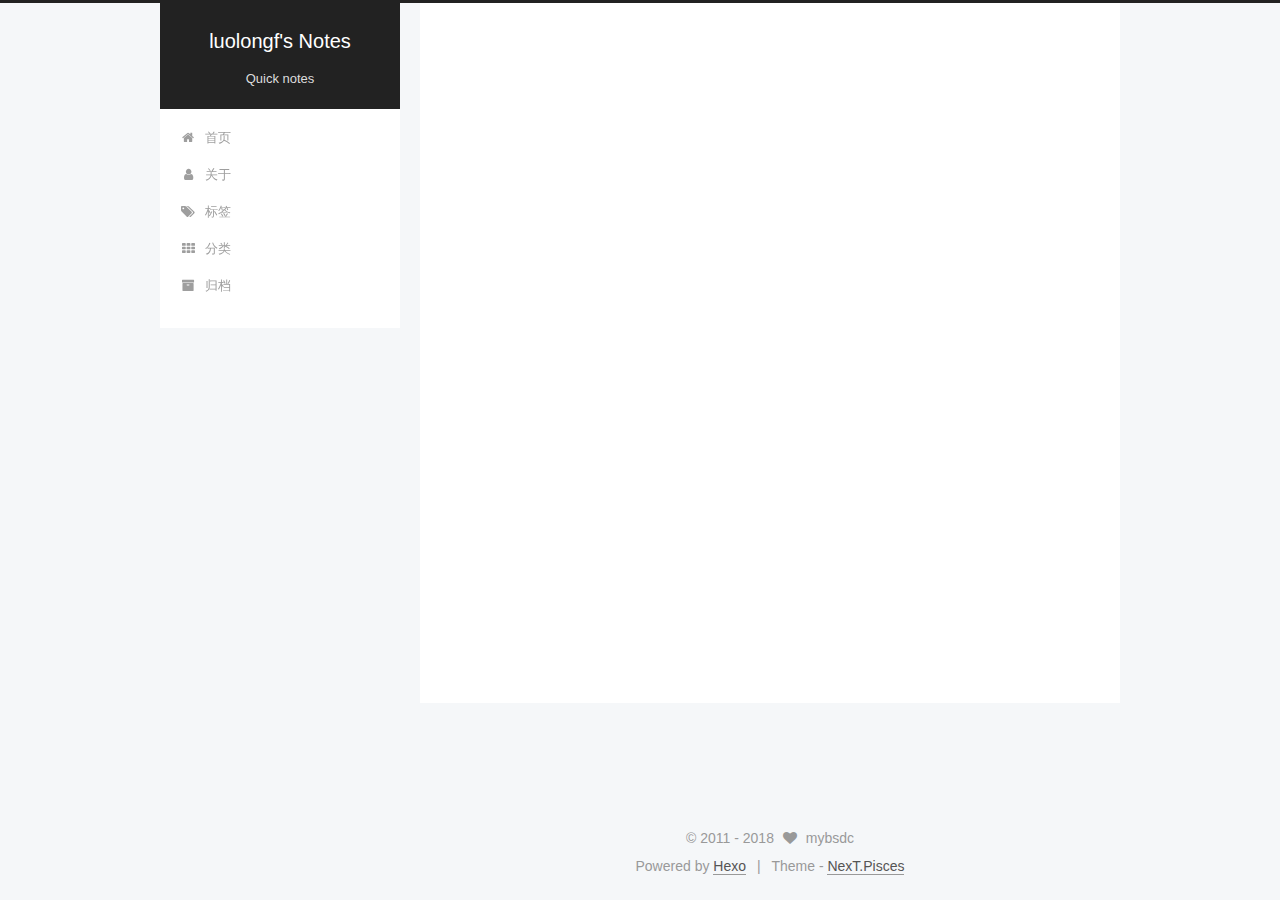
==== commit eb6fc372: "Site updated: 2018-03-03 18:06:16" ====
--- a/archives/index.html
+++ b/archives/index.html
@@ -20,6 +20,9 @@
 
 
 
+
+
+
 <meta http-equiv="Cache-Control" content="no-transform" />
 <meta http-equiv="Cache-Control" content="no-siteapp" />
 
@@ -38,10 +41,6 @@
 
 
 
-  
-  
-  <link href="/lib/fancybox/source/jquery.fancybox.css?v=2.1.5" rel="stylesheet" type="text/css" />
-
 
 
 
@@ -50,45 +49,25 @@
 
 <link href="/lib/font-awesome/css/font-awesome.min.css?v=4.6.2" rel="stylesheet" type="text/css" />
 
-<link href="/css/main.css?v=5.1.4" rel="stylesheet" type="text/css" />
-
-
-  <link rel="apple-touch-icon" sizes="180x180" href="/images/apple-touch-icon-next.png?v=5.1.4">
-
-
-  <link rel="icon" type="image/png" sizes="32x32" href="/images/favicon-32x32-next.png?v=5.1.4">
-
-
-  <link rel="icon" type="image/png" sizes="16x16" href="/images/favicon-16x16-next.png?v=5.1.4">
-
-
-  <link rel="mask-icon" href="/images/logo.svg?v=5.1.4" color="#222">
-
-
-
-
-
-  <meta name="keywords" content="Hexo, NexT" />
-
-
-
-
-
-
-
-
-
-
-<meta name="description" content="描述内容还没有想好。">
-<meta property="og:type" content="website">
-<meta property="og:title" content="luolongf&#39;s Notes">
-<meta property="og:url" content="http://yoursite.com/archives/index.html">
-<meta property="og:site_name" content="luolongf&#39;s Notes">
-<meta property="og:description" content="描述内容还没有想好。">
-<meta property="og:locale" content="zh-Hans">
-<meta name="twitter:card" content="summary">
-<meta name="twitter:title" content="luolongf&#39;s Notes">
-<meta name="twitter:description" content="描述内容还没有想好。">
+<link href="/css/main.css?v=6.0.4" rel="stylesheet" type="text/css" />
+
+
+  <link rel="apple-touch-icon" sizes="180x180" href="/images/apple-touch-icon-next.png?v=6.0.4">
+
+
+  <link rel="icon" type="image/png" sizes="32x32" href="/images/favicon-32x32-next.png?v=6.0.4">
+
+
+  <link rel="icon" type="image/png" sizes="16x16" href="/images/favicon-16x16-next.png?v=6.0.4">
+
+
+  <link rel="mask-icon" href="/images/logo.svg?v=6.0.4" color="#222">
+
+
+
+
+
+
 
 
 
@@ -97,15 +76,13 @@
   var CONFIG = {
     root: '/',
     scheme: 'Pisces',
-    version: '5.1.4',
+    version: '6.0.4',
     sidebar: {"position":"left","display":"post","offset":12,"b2t":false,"scrollpercent":false,"onmobile":false},
-    fancybox: true,
+    fancybox: false,
+    fastclick: false,
+    lazyload: false,
     tabs: true,
     motion: {"enable":true,"async":false,"transition":{"post_block":"fadeIn","post_header":"slideDownIn","post_body":"slideDownIn","coll_header":"slideLeftIn","sidebar":"slideUpIn"}},
-    duoshuo: {
-      userId: '0',
-      author: '博主'
-    },
     algolia: {
       applicationID: '',
       apiKey: '',
@@ -117,13 +94,40 @@
 </script>
 
 
+  
+
+
+
+
+  
+  <meta name="keywords" content="罗龙飞, luolongfei" />
+
+
+<meta name="description" content="码农，程序猿，未来的昏析狮">
+<meta property="og:type" content="website">
+<meta property="og:title" content="luolongf&#39;s Notes">
+<meta property="og:url" content="http://yoursite.com/archives/index.html">
+<meta property="og:site_name" content="luolongf&#39;s Notes">
+<meta property="og:description" content="码农，程序猿，未来的昏析狮">
+<meta property="og:locale" content="zh-Hans">
+<meta name="twitter:card" content="summary">
+<meta name="twitter:title" content="luolongf&#39;s Notes">
+<meta name="twitter:description" content="码农，程序猿，未来的昏析狮">
+
+
+
+
+
 
   <link rel="canonical" href="http://yoursite.com/archives/"/>
 
 
 
-
-
+<script type="text/javascript" id="page.configurations">
+  CONFIG.page = {
+    sidebar: "",
+  };
+</script>
   <title>归档 | luolongf's Notes</title>
   
 
@@ -133,6 +137,34 @@
 
 
 
+
+
+  <noscript>
+  <style type="text/css">
+    .use-motion .motion-element,
+    .use-motion .brand,
+    .use-motion .menu-item,
+    .sidebar-inner,
+    .use-motion .post-block,
+    .use-motion .pagination,
+    .use-motion .comments,
+    .use-motion .post-header,
+    .use-motion .post-body,
+    .use-motion .collection-title { opacity: initial; }
+
+    .use-motion .logo,
+    .use-motion .site-title,
+    .use-motion .site-subtitle {
+      opacity: initial;
+      top: initial;
+    }
+
+    .use-motion {
+      .logo-line-before i { left: initial; }
+      .logo-line-after i { right: initial; }
+    }
+  </style>
+</noscript>
 
 </head>
 
@@ -147,7 +179,7 @@
     <div class="headband"></div>
 
     <header id="header" class="header" itemscope itemtype="http://schema.org/WPHeader">
-      <div class="header-inner"><div class="site-brand-wrapper">
+      <div class="header-inner"> <div class="site-brand-wrapper">
   <div class="site-meta ">
     
 
@@ -159,7 +191,7 @@
       </a>
     </div>
       
-        <p class="site-subtitle">罗龙飞的个人博客</p>
+        <h1 class="site-subtitle" itemprop="description">Quick notes</h1>
       
   </div>
 
@@ -181,21 +213,31 @@
         
         <li class="menu-item menu-item-home">
           <a href="/" rel="section">
-            
-              <i class="menu-item-icon fa fa-fw fa-home"></i> <br />
-            
-            首页
-          </a>
+            <i class="menu-item-icon fa fa-fw fa-home"></i> <br />首页</a>
+        </li>
+      
+        
+        <li class="menu-item menu-item-about">
+          <a href="/about/" rel="section">
+            <i class="menu-item-icon fa fa-fw fa-user"></i> <br />关于</a>
+        </li>
+      
+        
+        <li class="menu-item menu-item-tags">
+          <a href="/tags/" rel="section">
+            <i class="menu-item-icon fa fa-fw fa-tags"></i> <br />标签</a>
+        </li>
+      
+        
+        <li class="menu-item menu-item-categories">
+          <a href="/categories/" rel="section">
+            <i class="menu-item-icon fa fa-fw fa-th"></i> <br />分类</a>
         </li>
       
         
         <li class="menu-item menu-item-archives">
           <a href="/archives/" rel="section">
-            
-              <i class="menu-item-icon fa fa-fw fa-archive"></i> <br />
-            
-            归档
-          </a>
+            <i class="menu-item-icon fa fa-fw fa-archive"></i> <br />归档</a>
         </li>
       
 
@@ -205,11 +247,17 @@
 
   
 </nav>
+
+
+  
 
 
 
  </div>
     </header>
+
+    
+
 
     <main id="main" class="main">
       <div class="main-inner">
@@ -224,14 +272,16 @@
     <div id="posts" class="posts-collapse">
       <span class="archive-move-on"></span>
 
+      
       <span class="archive-page-counter">
         
         
         
           
         
-        嗯..! 目前共计 2 篇日志。 继续努力。
+        嗯..! 目前共计 1 篇日志。 继续努力。
       </span>
+      
 
       
 
@@ -242,7 +292,7 @@
         
           
           <div class="collection-title">
-            <h1 class="archive-year" id="archive-year-2018">2018</h1>
+            <h2 class="archive-year" id="archive-year-2018">2018</h2>
           </div>
         
         
@@ -252,52 +302,15 @@
   <article class="post post-type-normal" itemscope itemtype="http://schema.org/Article">
     <header class="post-header">
 
-      <h2 class="post-title">
-        
-            <a class="post-title-link" href="/2018/02/24/test/" itemprop="url">
-              
-                <span itemprop="name">test</span>
+      <h3 class="post-title">
+        
+            <a class="post-title-link" href="/2018/02/24/hello-world/" itemprop="url">
+              
+                <span itemprop="name">Hello World</span>
               
             </a>
         
-      </h2>
-
-      <div class="post-meta">
-        <time class="post-time" itemprop="dateCreated"
-              datetime="2018-02-24T16:32:33+08:00"
-              content="2018-02-24" >
-          02-24
-        </time>
-      </div>
-
-    </header>
-  </article>
-
-
-
-      
-
-        
-        
-        
-
-        
-        
-
-        
-
-  <article class="post post-type-normal" itemscope itemtype="http://schema.org/Article">
-    <header class="post-header">
-
-      <h2 class="post-title">
-        
-            <a class="post-title-link" href="/2018/02/24/hello-world/" itemprop="url">
-              
-                <span itemprop="name">Hello World</span>
-              
-            </a>
-        
-      </h2>
+      </h3>
 
       <div class="post-meta">
         <time class="post-time" itemprop="dateCreated"
@@ -326,10 +339,23 @@
 
           </div>
           
-
-
-          
-
+<!-- gitment -->
+<div id="container"></div>
+<link rel="stylesheet" href="https://imsun.github.io/gitment/style/default.css">
+<script src="https://imsun.github.io/gitment/dist/gitment.browser.js"></script>
+<script>
+var gitment = new Gitment({
+  id: 'window.location.pathname', // 可选。默认为 location.href
+  owner: 'luolongfei',
+  repo: 'luolongfei.github.io',
+  oauth: {
+    client_id: '2cd60cbb5ee5c4404bba',
+    client_secret: 'cb1a9644ea9af94ea5d041e8c3f8f1d66015d3bb',
+  },
+})
+gitment.render('container')
+</script>
+<!-- end gitment -->
         </div>
         
           
@@ -354,39 +380,70 @@
         <div class="site-overview">
           <div class="site-author motion-element" itemprop="author" itemscope itemtype="http://schema.org/Person">
             
+              <img class="site-author-image" itemprop="image"
+                src="https://thirdqq.qlogo.cn/g?b=sdk&k=mdIVGYf4lxolWqAhU5eotg&s=240"
+                alt="mybsdc" />
+            
               <p class="site-author-name" itemprop="name">mybsdc</p>
-              <p class="site-description motion-element" itemprop="description">描述内容还没有想好。</p>
+              <p class="site-description motion-element" itemprop="description">码农，程序猿，未来的昏析狮</p>
           </div>
 
-          <nav class="site-state motion-element">
-
+          
+            <nav class="site-state motion-element">
+              
+                <div class="site-state-item site-state-posts">
+                
+                  <a href="/archives/">
+                
+                    <span class="site-state-item-count">1</span>
+                    <span class="site-state-item-name">日志</span>
+                  </a>
+                </div>
+              
+
+              
+
+              
+            </nav>
+          
+
+          
+
+          
+            <div class="links-of-author motion-element">
+              
+                <span class="links-of-author-item">
+                  <a href="https://github.com/luolongfei" target="_blank" title="GitHub" rel="external nofollow"><i class="fa fa-fw fa-github"></i>GitHub</a>
+                  
+                </span>
+              
+                <span class="links-of-author-item">
+                  <a href="mailto:mybsdc@gmail.com" target="_blank" title="E-Mail" rel="external nofollow"><i class="fa fa-fw fa-envelope"></i>E-Mail</a>
+                  
+                </span>
+              
+                <span class="links-of-author-item">
+                  <a href="http://weibo.com/mybsdc" target="_blank" title="微博" rel="external nofollow"><i class="fa fa-fw fa-weibo"></i>微博</a>
+                  
+                </span>
+              
+                <span class="links-of-author-item">
+                  <a href="https://twitter.com/mybsdc" target="_blank" title="Twitter" rel="external nofollow"><i class="fa fa-fw fa-twitter"></i>Twitter</a>
+                  
+                </span>
+              
+            </div>
+          
+
+          
+          
+
+          
+          
+
+          
             
-              <div class="site-state-item site-state-posts">
-              
-                <a href="/archives/">
-              
-                  <span class="site-state-item-count">2</span>
-                  <span class="site-state-item-name">日志</span>
-                </a>
-              </div>
-            
-
-            
-
-            
-
-          </nav>
-
-          
-
-          
-
-          
-          
-
-          
-          
-
+          
           
 
         </div>
@@ -406,17 +463,23 @@
 
     <footer id="footer" class="footer">
       <div class="footer-inner">
-        <div class="copyright">&copy; <span itemprop="copyrightYear">2018</span>
+        <div class="copyright">&copy; 2011 - <span itemprop="copyrightYear">2018</span>
   <span class="with-love">
-    <i class="fa fa-user"></i>
+    <i class="fa fa-heart"></i>
   </span>
   <span class="author" itemprop="copyrightHolder">mybsdc</span>
 
   
+
+  
 </div>
 
 
-  <div class="powered-by">由 <a class="theme-link" target="_blank" href="https://hexo.io">Hexo</a> 强力驱动</div>
+  
+
+
+
+  <div class="powered-by">Powered by <a class="theme-link" target="_blank" rel="external nofollow" href="https://hexo.io">Hexo</a></div>
 
 
 
@@ -424,16 +487,23 @@
 
 
 
-  <div class="theme-info">主题 &mdash; <a class="theme-link" target="_blank" href="https://github.com/iissnan/hexo-theme-next">NexT.Pisces</a> v5.1.4</div>
-
-
-
-
-        
-
-
-
-
+  <div class="theme-info">Theme - <a class="theme-link" target="_blank" rel="external nofollow" href="https://github.com/theme-next/hexo-theme-next">NexT.Pisces</a></div>
+
+
+
+
+        
+
+
+
+
+
+
+
+
+  <div style="display: none;">
+    <script src="//s95.cnzz.com/z_stat.php?id=1273014522&web_id=1273014522" language="JavaScript"></script>
+  </div>
 
 
 
@@ -468,7 +538,11 @@
 
 
 
-  
+
+
+
+
+
 
 
 
@@ -488,16 +562,6 @@
 
   
   
-    <script type="text/javascript" src="/lib/fastclick/lib/fastclick.min.js?v=1.0.6"></script>
-  
-
-  
-  
-    <script type="text/javascript" src="/lib/jquery_lazyload/jquery.lazyload.js?v=1.9.7"></script>
-  
-
-  
-  
     <script type="text/javascript" src="/lib/velocity/velocity.min.js?v=1.2.1"></script>
   
 
@@ -506,45 +570,36 @@
     <script type="text/javascript" src="/lib/velocity/velocity.ui.min.js?v=1.2.1"></script>
   
 
-  
-  
-    <script type="text/javascript" src="/lib/fancybox/source/jquery.fancybox.pack.js?v=2.1.5"></script>
-  
-
-
-  
-
-
-  <script type="text/javascript" src="/js/src/utils.js?v=5.1.4"></script>
-
-  <script type="text/javascript" src="/js/src/motion.js?v=5.1.4"></script>
-
-
-
-  
-  
-
-
-  <script type="text/javascript" src="/js/src/affix.js?v=5.1.4"></script>
-
-  <script type="text/javascript" src="/js/src/schemes/pisces.js?v=5.1.4"></script>
-
-
-
-  
-
-  
-
-
-  <script type="text/javascript" src="/js/src/bootstrap.js?v=5.1.4"></script>
-
-
-
-  
-
-
-  
-
+
+  
+
+
+  <script type="text/javascript" src="/js/src/utils.js?v=6.0.4"></script>
+
+  <script type="text/javascript" src="/js/src/motion.js?v=6.0.4"></script>
+
+
+
+  
+  
+
+
+  <script type="text/javascript" src="/js/src/affix.js?v=6.0.4"></script>
+
+  <script type="text/javascript" src="/js/src/schemes/pisces.js?v=6.0.4"></script>
+
+
+
+  
+
+  
+
+
+  <script type="text/javascript" src="/js/src/bootstrap.js?v=6.0.4"></script>
+
+
+
+  
 
 
 
@@ -571,22 +626,29 @@
 
 
 
-
-
-  
-
-
-
-
-
-  
-
-  
-
-  
-
-  
-  
+  
+
+
+
+
+
+  
+
+  
+
+  
+
+  
+
+  
+  
+
+  
+  
+  
+  <script src="/lib/pangu/dist/pangu.min.js?v=3.3"></script>
+  <script type="text/javascript">pangu.spacingPage();</script>
+
 
   
 
--- a/css/main.css
+++ b/css/main.css
@@ -486,9 +486,9 @@
   overflow: auto;
   margin: 20px 0;
   padding: 0;
-  font-size: 13px;
-  color: #4d4d4c;
-  background: #f7f7f7;
+  font-size: 14px;
+  color: #c5c8c6;
+  background: #1d1f21;
   line-height: 1.6;
 }
 pre,
@@ -501,14 +501,14 @@
   color: #555;
   background: #eee;
   border-radius: 3px;
-  font-size: 13px;
+  font-size: 14px;
 }
 pre {
   padding: 10px;
 }
 pre code {
   padding: 0;
-  color: #4d4d4c;
+  color: #c5c8c6;
   background: none;
   text-shadow: none;
 }
@@ -531,7 +531,7 @@
 }
 .highlight figcaption {
   font-size: 1em;
-  color: #4d4d4c;
+  color: #c5c8c6;
   line-height: 1em;
   margin-bottom: 1em;
 }
@@ -545,23 +545,23 @@
 }
 .highlight figcaption a {
   float: right;
-  color: #4d4d4c;
+  color: #c5c8c6;
 }
 .highlight figcaption a:hover {
-  border-bottom-color: #4d4d4c;
+  border-bottom-color: #c5c8c6;
 }
 .highlight .gutter pre {
   padding-left: 10px;
   padding-right: 10px;
-  color: #869194;
+  color: #888f96;
   text-align: right;
-  background-color: #eff2f3;
+  background-color: #000;
 }
 .highlight .code pre {
   width: 100%;
   padding-left: 10px;
   padding-right: 10px;
-  background-color: #f7f7f7;
+  background-color: #1d1f21;
 }
 .highlight .line {
   height: 20px;
@@ -579,16 +579,16 @@
   border: none;
 }
 pre .deletion {
-  background: #fdd;
+  background: #008000;
 }
 pre .addition {
-  background: #dfd;
+  background: #800000;
 }
 pre .meta {
-  color: #8959a8;
+  color: #b294bb;
 }
 pre .comment {
-  color: #8e908c;
+  color: #969896;
 }
 pre .variable,
 pre .attribute,
@@ -602,7 +602,7 @@
 pre .css .id,
 pre .css .class,
 pre .css .pseudo {
-  color: #c82829;
+  color: #c66;
 }
 pre .number,
 pre .preprocessor,
@@ -611,7 +611,7 @@
 pre .params,
 pre .constant,
 pre .command {
-  color: #f5871f;
+  color: #de935f;
 }
 pre .ruby .class .title,
 pre .css .rules .attribute,
@@ -624,11 +624,11 @@
 pre .special,
 pre .number,
 pre .formula {
-  color: #718c00;
+  color: #b5bd68;
 }
 pre .title,
 pre .css .hexcolor {
-  color: #3e999f;
+  color: #8abeb7;
 }
 pre .function,
 pre .python .decorator,
@@ -638,24 +638,17 @@
 pre .perl .sub,
 pre .javascript .title,
 pre .coffeescript .title {
-  color: #4271ae;
+  color: #81a2be;
 }
 pre .keyword,
 pre .javascript .function {
-  color: #8959a8;
+  color: #b294bb;
 }
 .full-image.full-image.full-image.full-image {
   border: none;
   max-width: 100%;
   width: auto;
   margin: 20px auto 25px;
-}
-@media (min-width: 992px) {
-  .full-image.full-image.full-image.full-image {
-    max-width: none;
-    width: 118%;
-    margin: 0 -9%;
-  }
 }
 .blockquote-center,
 .page-home .post-type-quote blockquote,
@@ -1642,6 +1635,126 @@
 .fancybox-close:hover {
   border: none;
 }
+#rewardButton {
+  cursor: pointer;
+  border: 0;
+  outline: 0;
+  border-radius: 5px;
+  padding: 0;
+  margin: 0;
+  letter-spacing: normal;
+  text-transform: none;
+  text-indent: 0px;
+  text-shadow: none;
+}
+#rewardButton span {
+  display: inline-block;
+  width: 80px;
+  height: 35px;
+  border-radius: 5px;
+  color: #fff;
+  font-weight: 400;
+  font-style: normal;
+  font-variant: normal;
+  font-stretch: normal;
+  font-size: 18px;
+  font-family: "Microsoft Yahei";
+  background: #f44336;
+}
+#rewardButton span:hover {
+  background: #f7877f;
+}
+#QR {
+  padding-top: 20px;
+}
+#QR a {
+  border: 0;
+}
+#QR img {
+  width: 180px;
+  max-width: 100%;
+  display: inline-block;
+  margin: 0.8em 2em 0 2em;
+}
+#wechat:hover p {
+  animation: roll 0.1s infinite linear;
+  -webkit-animation: roll 0.1s infinite linear;
+  -moz-animation: roll 0.1s infinite linear;
+}
+#alipay:hover p {
+  animation: roll 0.1s infinite linear;
+  -webkit-animation: roll 0.1s infinite linear;
+  -moz-animation: roll 0.1s infinite linear;
+}
+#bitcoin:hover p {
+  animation: roll 0.1s infinite linear;
+  -webkit-animation: roll 0.1s infinite linear;
+  -moz-animation: roll 0.1s infinite linear;
+}
+@-moz-keyframes roll {
+  from {
+    -webkit-transform: rotateZ(30deg);
+    -moz-transform: rotateZ(30deg);
+    -ms-transform: rotateZ(30deg);
+    -o-transform: rotateZ(30deg);
+    transform: rotateZ(30deg);
+  }
+  to {
+    -webkit-transform: rotateZ(-30deg);
+    -moz-transform: rotateZ(-30deg);
+    -ms-transform: rotateZ(-30deg);
+    -o-transform: rotateZ(-30deg);
+    transform: rotateZ(-30deg);
+  }
+}
+@-webkit-keyframes roll {
+  from {
+    -webkit-transform: rotateZ(30deg);
+    -moz-transform: rotateZ(30deg);
+    -ms-transform: rotateZ(30deg);
+    -o-transform: rotateZ(30deg);
+    transform: rotateZ(30deg);
+  }
+  to {
+    -webkit-transform: rotateZ(-30deg);
+    -moz-transform: rotateZ(-30deg);
+    -ms-transform: rotateZ(-30deg);
+    -o-transform: rotateZ(-30deg);
+    transform: rotateZ(-30deg);
+  }
+}
+@-o-keyframes roll {
+  from {
+    -webkit-transform: rotateZ(30deg);
+    -moz-transform: rotateZ(30deg);
+    -ms-transform: rotateZ(30deg);
+    -o-transform: rotateZ(30deg);
+    transform: rotateZ(30deg);
+  }
+  to {
+    -webkit-transform: rotateZ(-30deg);
+    -moz-transform: rotateZ(-30deg);
+    -ms-transform: rotateZ(-30deg);
+    -o-transform: rotateZ(-30deg);
+    transform: rotateZ(-30deg);
+  }
+}
+@keyframes roll {
+  from {
+    -webkit-transform: rotateZ(30deg);
+    -moz-transform: rotateZ(30deg);
+    -ms-transform: rotateZ(30deg);
+    -o-transform: rotateZ(30deg);
+    transform: rotateZ(30deg);
+  }
+  to {
+    -webkit-transform: rotateZ(-30deg);
+    -moz-transform: rotateZ(-30deg);
+    -ms-transform: rotateZ(-30deg);
+    -o-transform: rotateZ(-30deg);
+    transform: rotateZ(-30deg);
+  }
+}
 .rtl.post-body p,
 .rtl.post-body a,
 .rtl.post-body h1,
@@ -1670,11 +1783,13 @@
   background: #222;
   -webkit-transform: translateZ(0);
 }
-.sidebar a {
+.sidebar a,
+.sidebar .exturl {
   color: #999;
   border-bottom-color: #555;
 }
-.sidebar a:hover {
+.sidebar a:hover,
+.sidebar .exturl:hover {
   color: #eee;
 }
 @media (min-width: 768px) and (max-width: 991px) {
@@ -1807,7 +1922,8 @@
 .links-of-author {
   margin-top: 20px;
 }
-.links-of-author a {
+.links-of-author a,
+.links-of-author .exturl {
   display: inline-block;
   vertical-align: middle;
   margin-right: 10px;
@@ -1815,7 +1931,8 @@
   border-bottom-color: #555;
   font-size: 13px;
 }
-.links-of-author a:before {
+.links-of-author a:before,
+.links-of-author .exturl:before {
   display: inline-block;
   vertical-align: middle;
   margin-right: 3px;
@@ -1823,7 +1940,7 @@
   width: 4px;
   height: 4px;
   border-radius: 50%;
-  background: #2a9537;
+  background: #ad496e;
 }
 .links-of-blogroll {
   font-size: 13px;
@@ -1917,7 +2034,6 @@
 .post-toc .nav-item {
   overflow: hidden;
   text-overflow: ellipsis;
-  text-align: justify;
   white-space: nowrap;
   line-height: 1.8;
 }
@@ -1974,240 +2090,6 @@
 }
 .cc-license img {
   display: inline-block;
-}
-.theme-next #ds-thread #ds-reset {
-  color: #555;
-}
-.theme-next #ds-thread #ds-reset .ds-replybox {
-  margin-bottom: 30px;
-}
-.theme-next #ds-thread #ds-reset .ds-replybox .ds-avatar,
-.theme-next #ds-reset .ds-avatar img {
-  box-shadow: none;
-}
-.theme-next #ds-thread #ds-reset .ds-textarea-wrapper {
-  border-color: #c7d4e1;
-  background: none;
-  border-top-right-radius: 3px;
-  border-top-left-radius: 3px;
-}
-.theme-next #ds-thread #ds-reset .ds-textarea-wrapper textarea {
-  height: 60px;
-}
-.theme-next #ds-reset .ds-rounded-top {
-  border-radius: 0;
-}
-.theme-next #ds-thread #ds-reset .ds-post-toolbar {
-  box-sizing: border-box;
-  border: 1px solid #c7d4e1;
-  background: #f6f8fa;
-}
-.theme-next #ds-thread #ds-reset .ds-post-options {
-  height: 40px;
-  border: none;
-  background: none;
-}
-.theme-next #ds-thread #ds-reset .ds-toolbar-buttons {
-  top: 11px;
-}
-.theme-next #ds-thread #ds-reset .ds-sync {
-  top: 5px;
-}
-.theme-next #ds-thread #ds-reset .ds-post-button {
-  top: 4px;
-  right: 5px;
-  width: 90px;
-  height: 30px;
-  border: 1px solid #c5ced7;
-  border-radius: 3px;
-  background-image: linear-gradient(#fbfbfc, #f5f7f9);
-  color: #60676d;
-}
-.theme-next #ds-thread #ds-reset .ds-post-button:hover {
-  background-position: 0 -30px;
-  color: #60676d;
-}
-.theme-next #ds-thread #ds-reset .ds-comments-info {
-  padding: 10px 0;
-}
-.theme-next #ds-thread #ds-reset .ds-sort {
-  display: none;
-}
-.theme-next #ds-thread #ds-reset li.ds-tab a.ds-current {
-  border: none;
-  background: #f6f8fa;
-  color: #60676d;
-}
-.theme-next #ds-thread #ds-reset li.ds-tab a.ds-current:hover {
-  background-color: #e9f0f7;
-  color: #60676d;
-}
-.theme-next #ds-thread #ds-reset li.ds-tab a {
-  border-radius: 2px;
-  padding: 5px;
-}
-.theme-next #ds-thread #ds-reset .ds-login-buttons p {
-  color: #999;
-  line-height: 36px;
-}
-.theme-next #ds-thread #ds-reset .ds-login-buttons .ds-service-list li {
-  height: 28px;
-}
-.theme-next #ds-thread #ds-reset .ds-service-list a {
-  background: none;
-  padding: 5px;
-  border: 1px solid;
-  border-radius: 3px;
-  text-align: center;
-}
-.theme-next #ds-thread #ds-reset .ds-service-list a:hover {
-  color: #fff;
-  background: #666;
-}
-.theme-next #ds-thread #ds-reset .ds-service-list .ds-weibo {
-  color: #fc9b00;
-  border-color: #fc9b00;
-}
-.theme-next #ds-thread #ds-reset .ds-service-list .ds-weibo:hover {
-  background: #fc9b00;
-}
-.theme-next #ds-thread #ds-reset .ds-service-list .ds-qq {
-  color: #60a3ec;
-  border-color: #60a3ec;
-}
-.theme-next #ds-thread #ds-reset .ds-service-list .ds-qq:hover {
-  background: #60a3ec;
-}
-.theme-next #ds-thread #ds-reset .ds-service-list .ds-renren {
-  color: #2e7ac4;
-  border-color: #2e7ac4;
-}
-.theme-next #ds-thread #ds-reset .ds-service-list .ds-renren:hover {
-  background: #2e7ac4;
-}
-.theme-next #ds-thread #ds-reset .ds-service-list .ds-douban {
-  color: #37994c;
-  border-color: #37994c;
-}
-.theme-next #ds-thread #ds-reset .ds-service-list .ds-douban:hover {
-  background: #37994c;
-}
-.theme-next #ds-thread #ds-reset .ds-service-list .ds-kaixin {
-  color: #fef20d;
-  border-color: #fef20d;
-}
-.theme-next #ds-thread #ds-reset .ds-service-list .ds-kaixin:hover {
-  background: #fef20d;
-}
-.theme-next #ds-thread #ds-reset .ds-service-list .ds-netease {
-  color: #f00;
-  border-color: #f00;
-}
-.theme-next #ds-thread #ds-reset .ds-service-list .ds-netease:hover {
-  background: #f00;
-}
-.theme-next #ds-thread #ds-reset .ds-service-list .ds-sohu {
-  color: #ffcb05;
-  border-color: #ffcb05;
-}
-.theme-next #ds-thread #ds-reset .ds-service-list .ds-sohu:hover {
-  background: #ffcb05;
-}
-.theme-next #ds-thread #ds-reset .ds-service-list .ds-baidu {
-  color: #2831e0;
-  border-color: #2831e0;
-}
-.theme-next #ds-thread #ds-reset .ds-service-list .ds-baidu:hover {
-  background: #2831e0;
-}
-.theme-next #ds-thread #ds-reset .ds-service-list .ds-google {
-  color: #166bec;
-  border-color: #166bec;
-}
-.theme-next #ds-thread #ds-reset .ds-service-list .ds-google:hover {
-  background: #166bec;
-}
-.theme-next #ds-thread #ds-reset .ds-service-list .ds-weixin {
-  color: #00ce0d;
-  border-color: #00ce0d;
-}
-.theme-next #ds-thread #ds-reset .ds-service-list .ds-weixin:hover {
-  background: #00ce0d;
-}
-.theme-next #ds-thread #ds-reset .ds-service-list .ds-more-services {
-  border: none;
-}
-.theme-next #ds-thread #ds-reset .ds-service-list .ds-more-services:hover {
-  background: none;
-}
-.theme-next #ds-reset .duoshuo-ua-admin {
-  display: inline-block;
-  color: #f00;
-}
-.theme-next #ds-reset .duoshuo-ua-platform,
-.theme-next #ds-reset .duoshuo-ua-browser {
-  color: #ccc;
-}
-.theme-next #ds-reset .duoshuo-ua-platform .fa,
-.theme-next #ds-reset .duoshuo-ua-browser .fa {
-  display: inline-block;
-  margin-right: 3px;
-}
-.theme-next #ds-reset .duoshuo-ua-separator {
-  display: inline-block;
-  margin-left: 5px;
-}
-.theme-next .this_ua {
-  background-color: #ccc !important;
-  border-radius: 4px;
-  padding: 0 5px !important;
-  margin: 1px 1px !important;
-  border: 1px solid #bbb !important;
-  color: #fff;
-  display: inline-block !important;
-}
-.theme-next .this_ua.admin {
-  background-color: #d9534f !important;
-  border-color: #d9534f !important;
-}
-.theme-next .this_ua.platform.iOS,
-.theme-next .this_ua.platform.Mac,
-.theme-next .this_ua.platform.Windows {
-  background-color: #39b3d7 !important;
-  border-color: #46b8da !important;
-}
-.theme-next .this_ua.platform.Linux {
-  background-color: #3a3a3a !important;
-  border-color: #1f1f1f !important;
-}
-.theme-next .this_ua.platform.Android {
-  background-color: #00c47d !important;
-  border-color: #01b171 !important;
-}
-.theme-next .this_ua.browser.Mobile,
-.theme-next .this_ua.browser.Chrome {
-  background-color: #5cb85c !important;
-  border-color: #4cae4c !important;
-}
-.theme-next .this_ua.browser.Firefox {
-  background-color: #f0ad4e !important;
-  border-color: #eea236 !important;
-}
-.theme-next .this_ua.browser.Maxthon,
-.theme-next .this_ua.browser.IE {
-  background-color: #428bca !important;
-  border-color: #357ebd !important;
-}
-.theme-next .this_ua.browser.baidu,
-.theme-next .this_ua.browser.UCBrowser,
-.theme-next .this_ua.browser.Opera {
-  background-color: #d9534f !important;
-  border-color: #d43f3a !important;
-}
-.theme-next .this_ua.browser.Android,
-.theme-next .this_ua.browser.QQBrowser {
-  background-color: #78ace9 !important;
-  border-color: #4cae4c !important;
 }
 .post-spread {
   margin-top: 20px;
@@ -2366,13 +2248,6 @@
 .page-pv .busuanzi-value {
   margin: 0 5px;
 }
-.site-uv {
-  margin-right: 10px;
-}
-.site-uv::after {
-  content: "|";
-  padding-left: 10px;
-}
 .page-archive .archive-page-counter {
   position: relative;
   top: 3px;
@@ -2596,6 +2471,24 @@
 .page-post-detail .comments {
   overflow: hidden;
 }
+ul.breadcrumb {
+  list-style: none;
+  margin: 1em 0;
+  padding: 0 2em;
+  text-align: center;
+  font-size: 12px;
+}
+ul.breadcrumb li {
+  display: inline;
+}
+ul.breadcrumb li+li:before {
+  padding: 0.5em;
+  font-weight: normal;
+  content: "/\00a0";
+}
+ul.breadcrumb li+li:last-child {
+  font-weight: bold;
+}
 .header {
   position: relative;
   margin: 0 auto;
@@ -2813,6 +2706,21 @@
   background: #f9f9f9;
   border-bottom-color: #fff;
 }
+.menu .menu-item .badge {
+  display: inline-block;
+  padding: 2px 5px;
+  font-weight: 700;
+  line-height: 1;
+  color: #fff;
+  text-align: center;
+  white-space: nowrap;
+  vertical-align: middle;
+  background-color: #ccc;
+  border-radius: 10px;
+  float: right;
+  margin: 0.35em 0 0 0;
+  text-shadow: 1px 1px 0px rgba(0,0,0,0.1);
+}
 .menu .menu-item br {
   display: none;
 }
@@ -2881,19 +2789,23 @@
 .site-author:after {
   clear: both;
 }
-.sidebar a {
+.sidebar a,
+.sidebar .exturl {
   color: #555;
 }
-.sidebar a:hover {
+.sidebar a:hover,
+.sidebar .exturl:hover {
   color: #222;
 }
 .site-state-item {
   padding: 0 10px;
 }
-.links-of-author-item a:before {
+.links-of-author-item a:before,
+.links-of-author-item .exturl:before {
   display: none;
 }
-.links-of-author-item a {
+.links-of-author-item a,
+.links-of-author-item .exturl {
   border-bottom: none;
   text-decoration: underline;
 }
@@ -2919,11 +2831,15 @@
   flex-wrap: wrap;
   justify-content: center;
 }
+.links-of-author .exturl {
+  font-size: 13px;
+}
 .links-of-author-item {
   margin: 5px 0 0;
   width: 50%;
 }
-.links-of-author-item a {
+.links-of-author-item a,
+.links-of-author-item .exturl {
   max-width: 216px;
   box-sizing: border-box;
   display: inline-block;
@@ -2934,11 +2850,13 @@
   white-space: nowrap;
   text-overflow: ellipsis;
 }
-.links-of-author-item a {
+.links-of-author-item a,
+.links-of-author-item .exturl {
   display: block;
   text-decoration: none;
 }
-.links-of-author-item a:hover {
+.links-of-author-item a:hover,
+.links-of-author-item .exturl:hover {
   border-radius: 4px;
   background: #eee;
 }
@@ -2975,7 +2893,8 @@
   display: inline-block;
   width: unset;
 }
-.links-of-blogroll-inline .links-of-blogroll-item a {
+.links-of-blogroll-inline .links-of-blogroll-item a,
+.links-of-blogroll-inline .links-of-blogroll-item .exturl {
   max-width: 216px;
   box-sizing: border-box;
   display: inline-block;
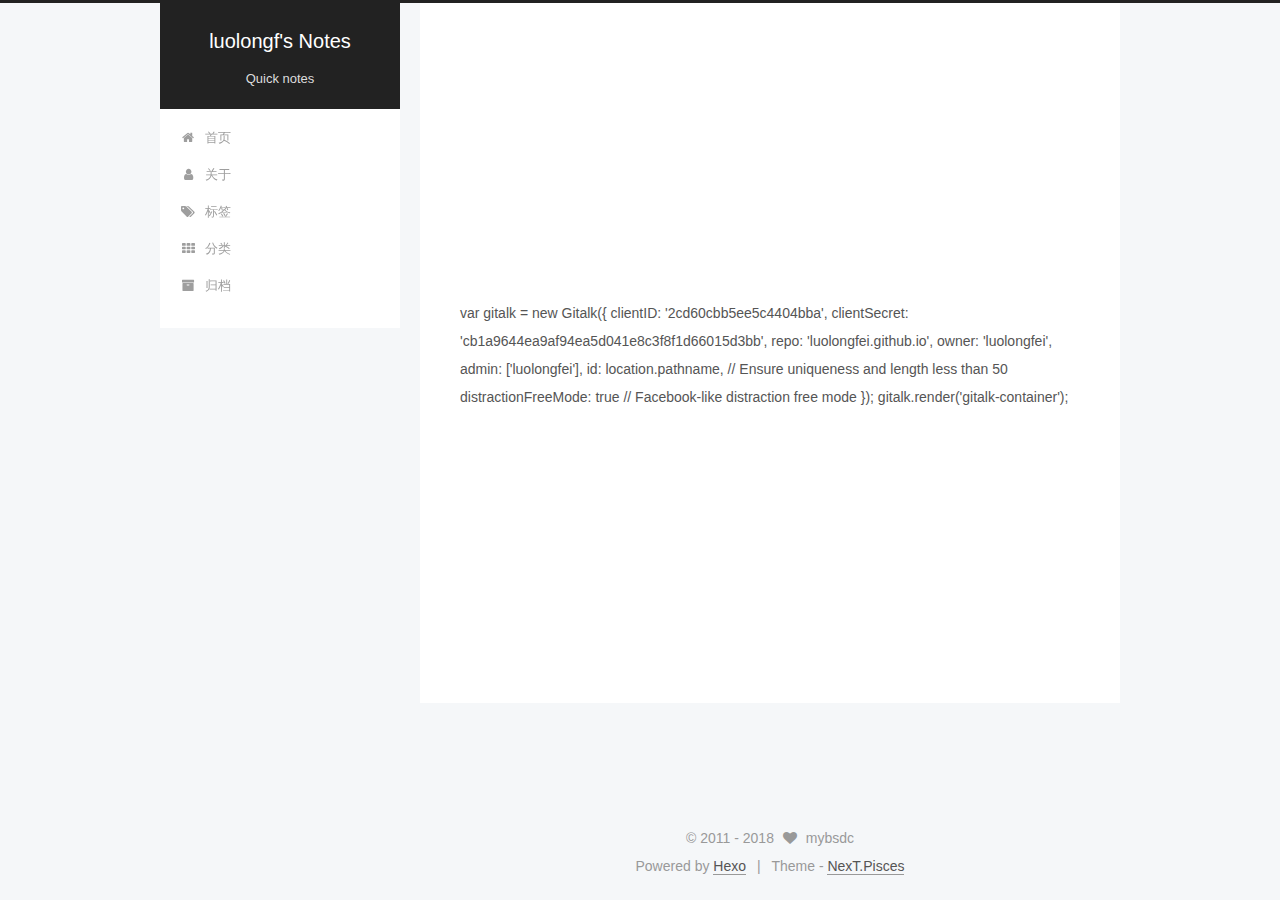
==== commit 7af568d3: "Site updated: 2018-03-03 20:42:03" ====
--- a/archives/index.html
+++ b/archives/index.html
@@ -339,23 +339,20 @@
 
           </div>
           
-<!-- gitment -->
-<div id="container"></div>
-<link rel="stylesheet" href="https://imsun.github.io/gitment/style/default.css">
-<script src="https://imsun.github.io/gitment/dist/gitment.browser.js"></script>
-<script>
-var gitment = new Gitment({
-  id: 'window.location.pathname', // 可选。默认为 location.href
+
+<!-- 评论框 -->
+var gitalk = new Gitalk({
+  clientID: '2cd60cbb5ee5c4404bba',
+  clientSecret: 'cb1a9644ea9af94ea5d041e8c3f8f1d66015d3bb',
+  repo: 'luolongfei.github.io',
   owner: 'luolongfei',
-  repo: 'luolongfei.github.io',
-  oauth: {
-    client_id: '2cd60cbb5ee5c4404bba',
-    client_secret: 'cb1a9644ea9af94ea5d041e8c3f8f1d66015d3bb',
-  },
-})
-gitment.render('container')
-</script>
-<!-- end gitment -->
+  admin: ['luolongfei'],
+  id: location.pathname,      // Ensure uniqueness and length less than 50
+  distractionFreeMode: true  // Facebook-like distraction free mode
+});
+
+gitalk.render('gitalk-container');
+<!-- end 评论框 -->
         </div>
         
           
--- a/css/main.css
+++ b/css/main.css
@@ -1940,7 +1940,7 @@
   width: 4px;
   height: 4px;
   border-radius: 50%;
-  background: #ad496e;
+  background: #f15eff;
 }
 .links-of-blogroll {
   font-size: 13px;
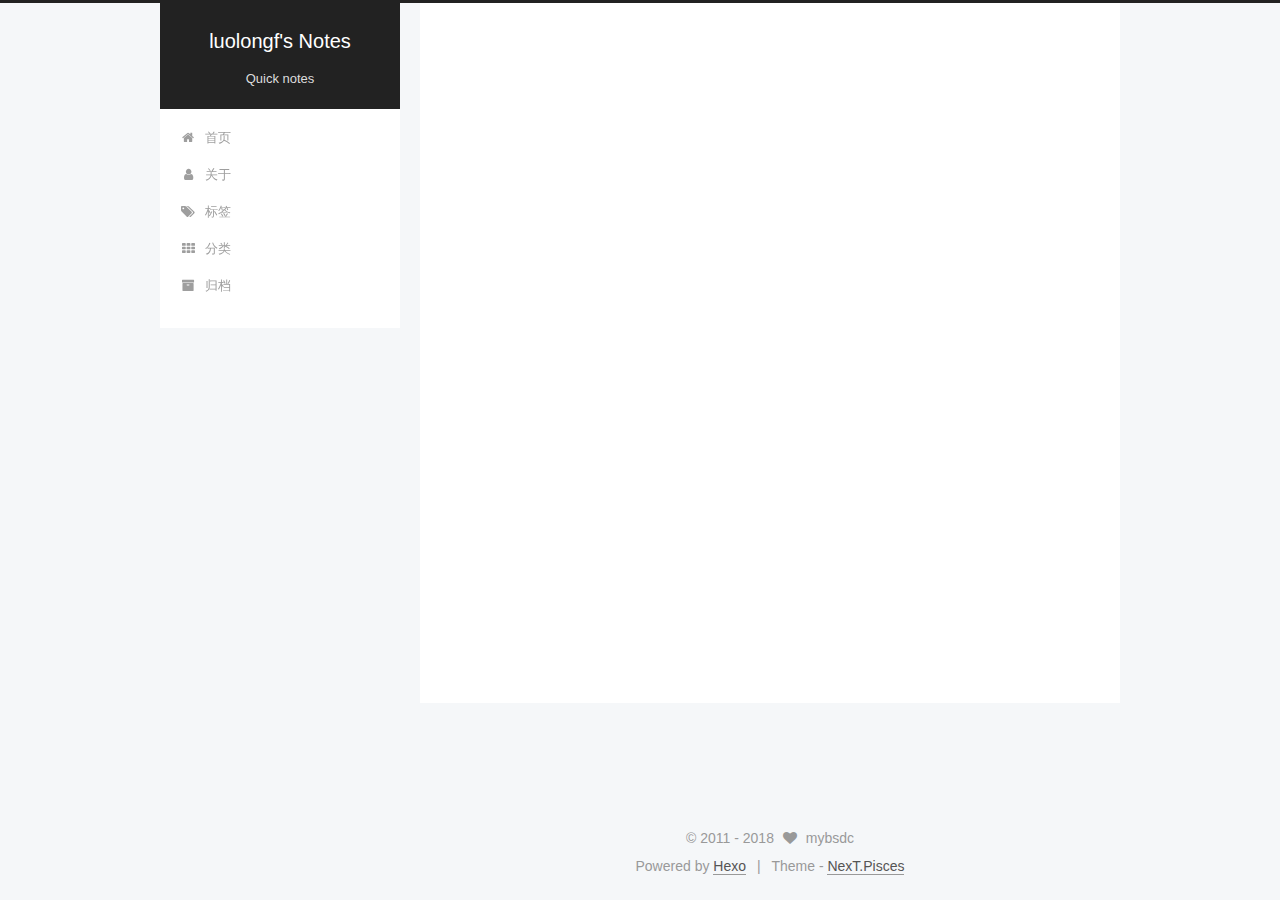
==== commit 6c55c36c: "Site updated: 2018-03-03 21:59:12" ====
--- a/archives/index.html
+++ b/archives/index.html
@@ -341,17 +341,6 @@
           
 
 <!-- 评论框 -->
-var gitalk = new Gitalk({
-  clientID: '2cd60cbb5ee5c4404bba',
-  clientSecret: 'cb1a9644ea9af94ea5d041e8c3f8f1d66015d3bb',
-  repo: 'luolongfei.github.io',
-  owner: 'luolongfei',
-  admin: ['luolongfei'],
-  id: location.pathname,      // Ensure uniqueness and length less than 50
-  distractionFreeMode: true  // Facebook-like distraction free mode
-});
-
-gitalk.render('gitalk-container');
 <!-- end 评论框 -->
         </div>
         
--- a/css/main.css
+++ b/css/main.css
@@ -1940,7 +1940,7 @@
   width: 4px;
   height: 4px;
   border-radius: 50%;
-  background: #f15eff;
+  background: #f6d1cb;
 }
 .links-of-blogroll {
   font-size: 13px;
